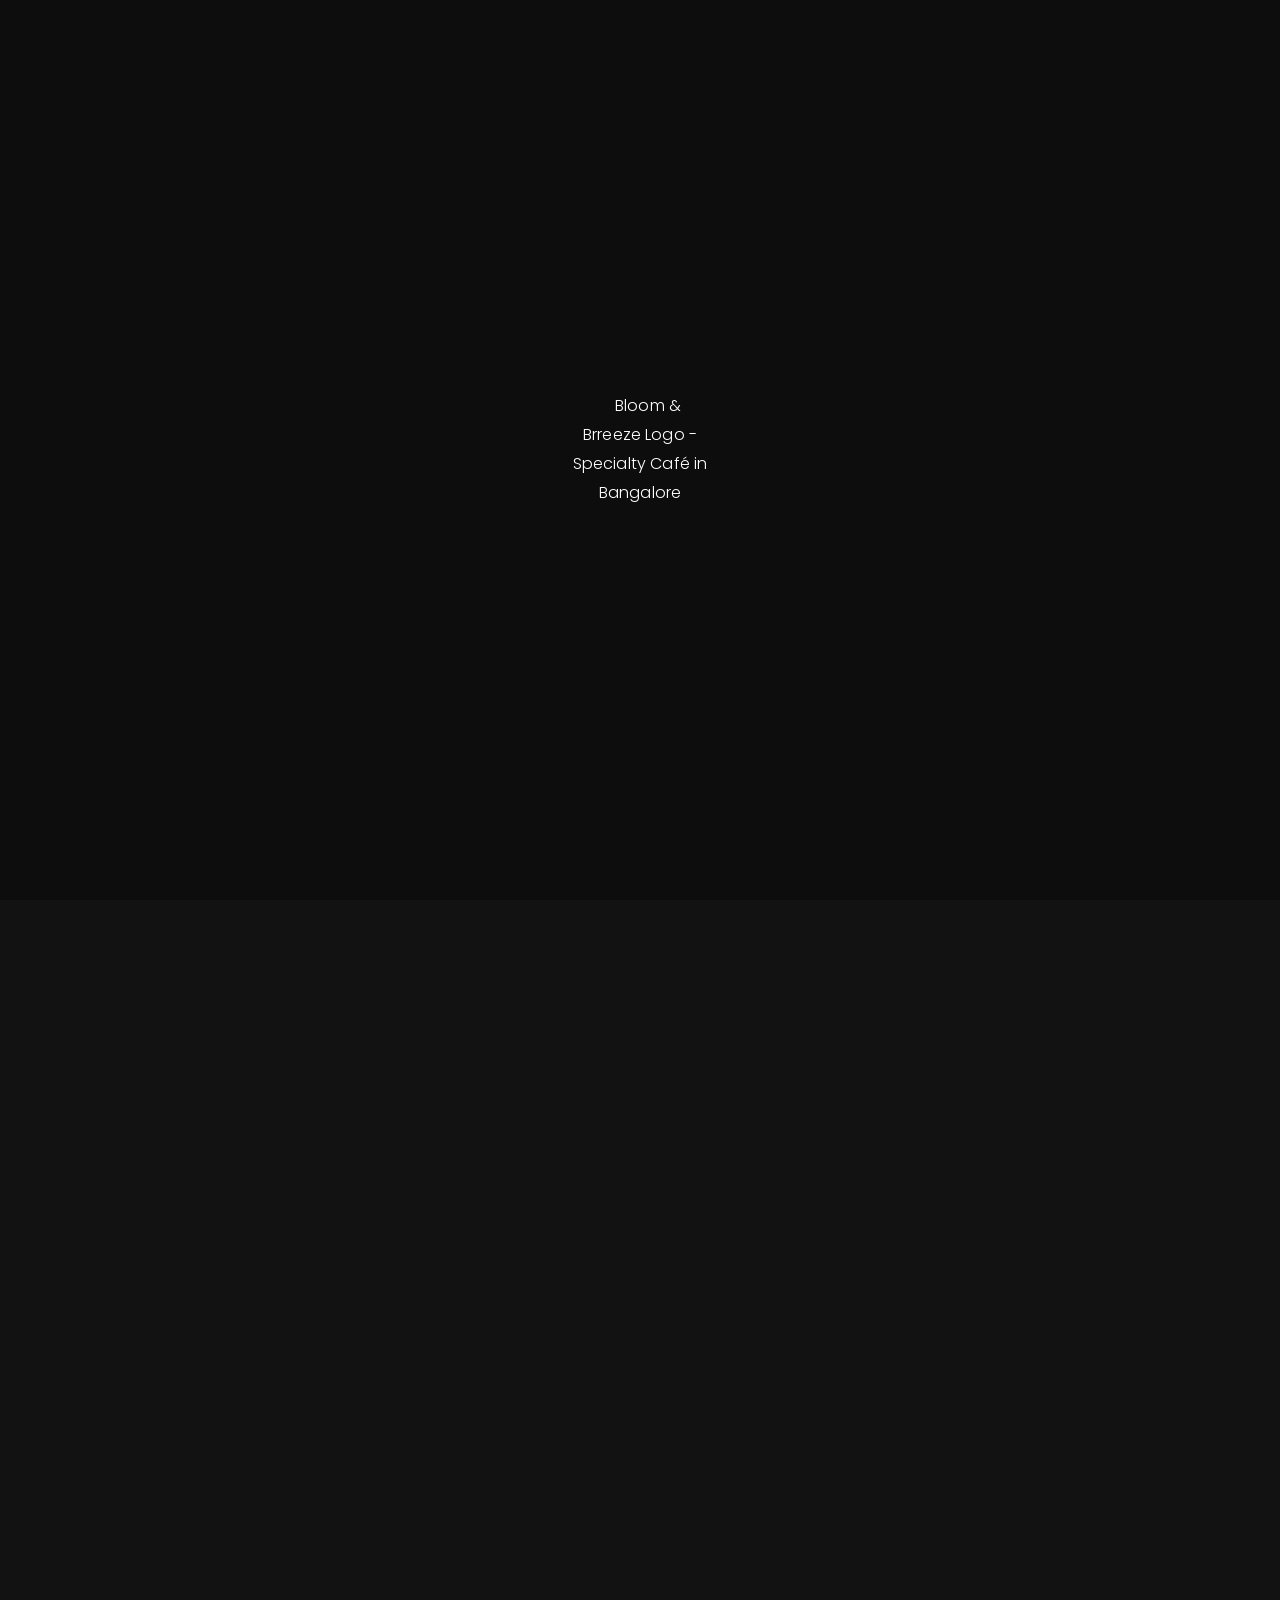
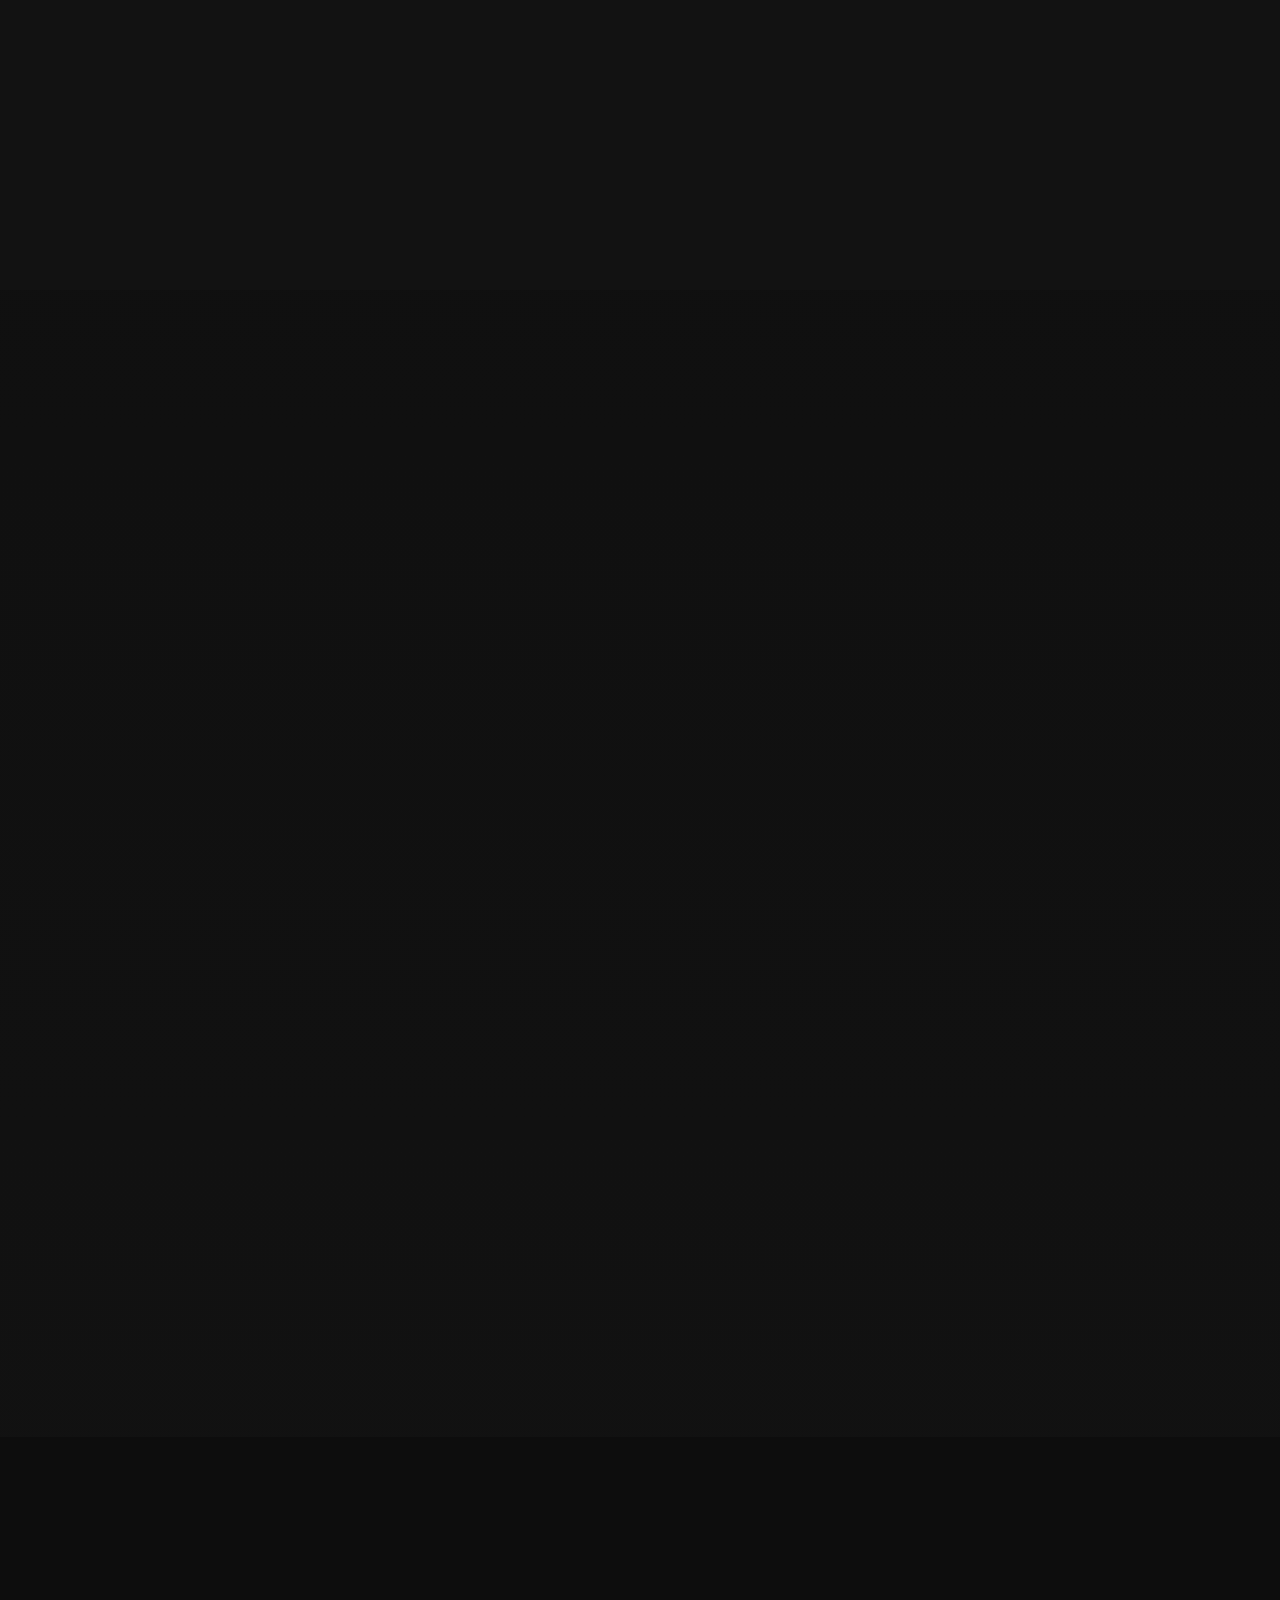
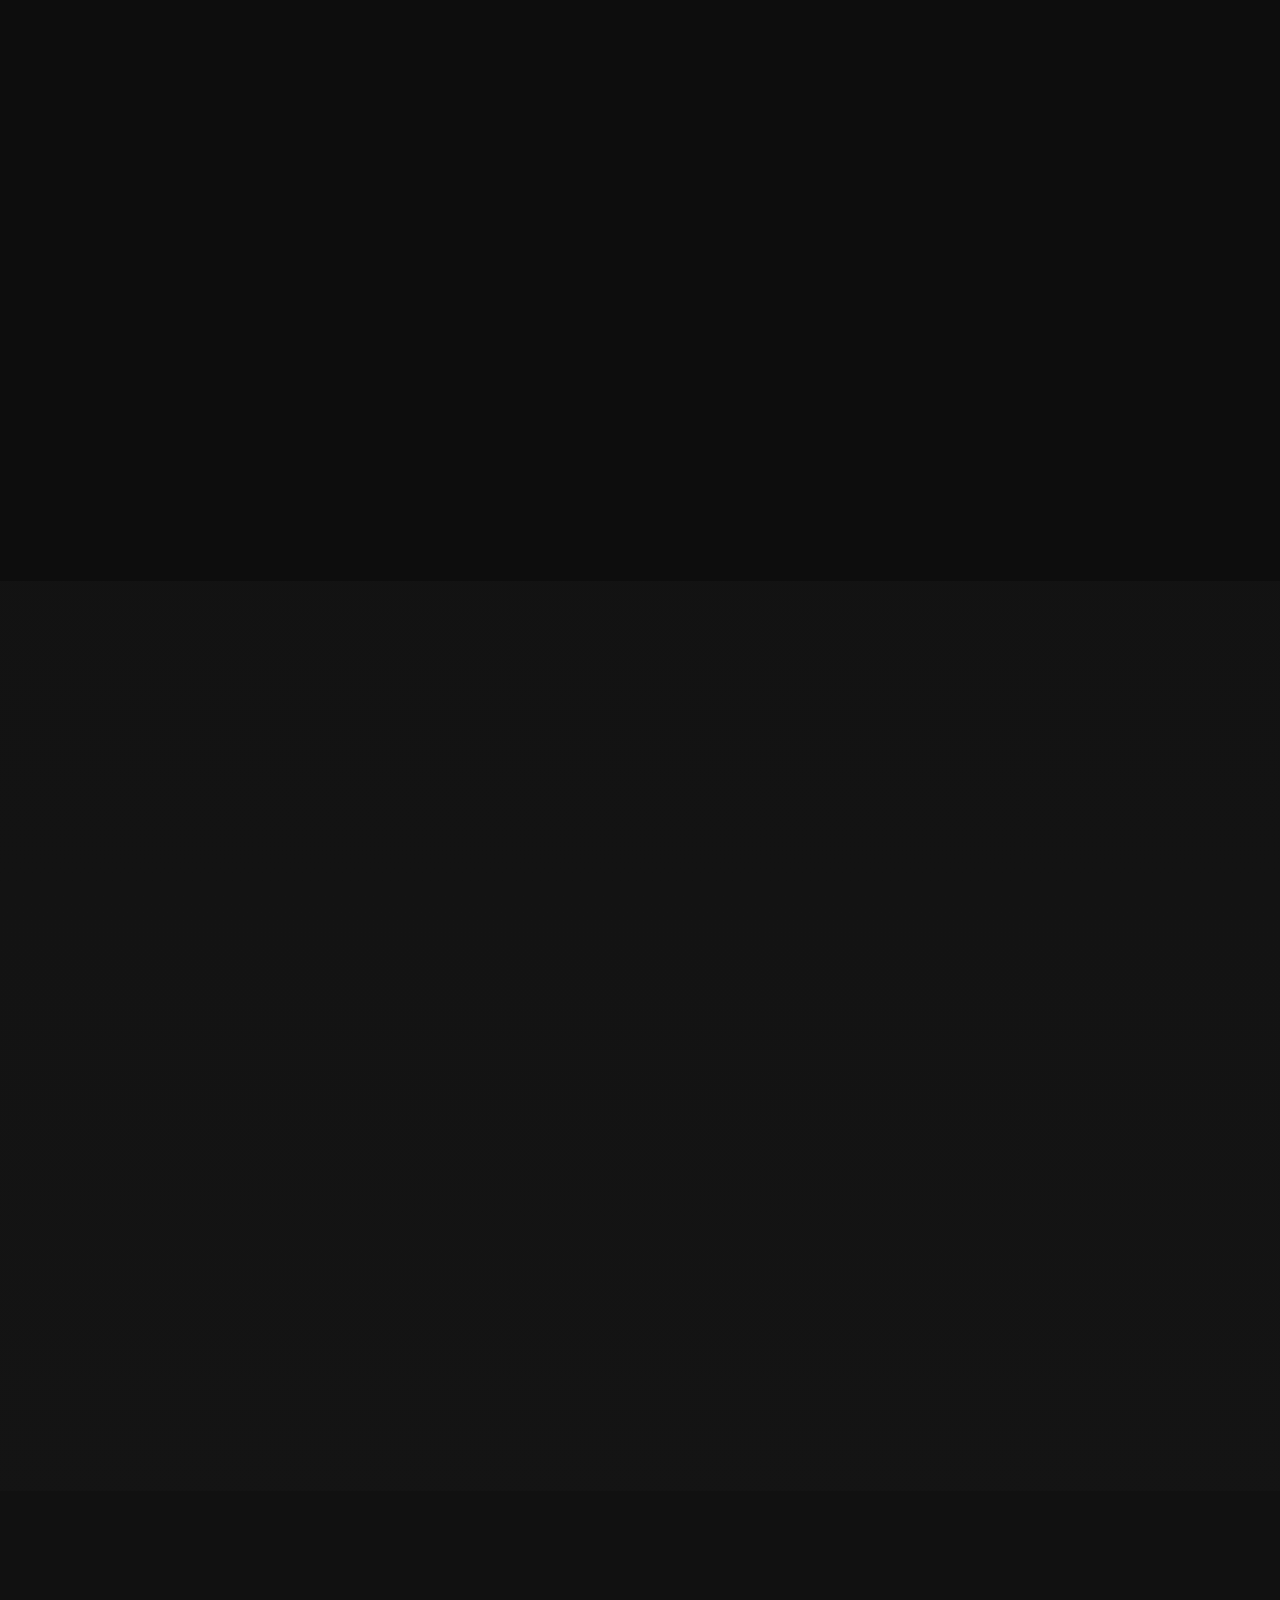
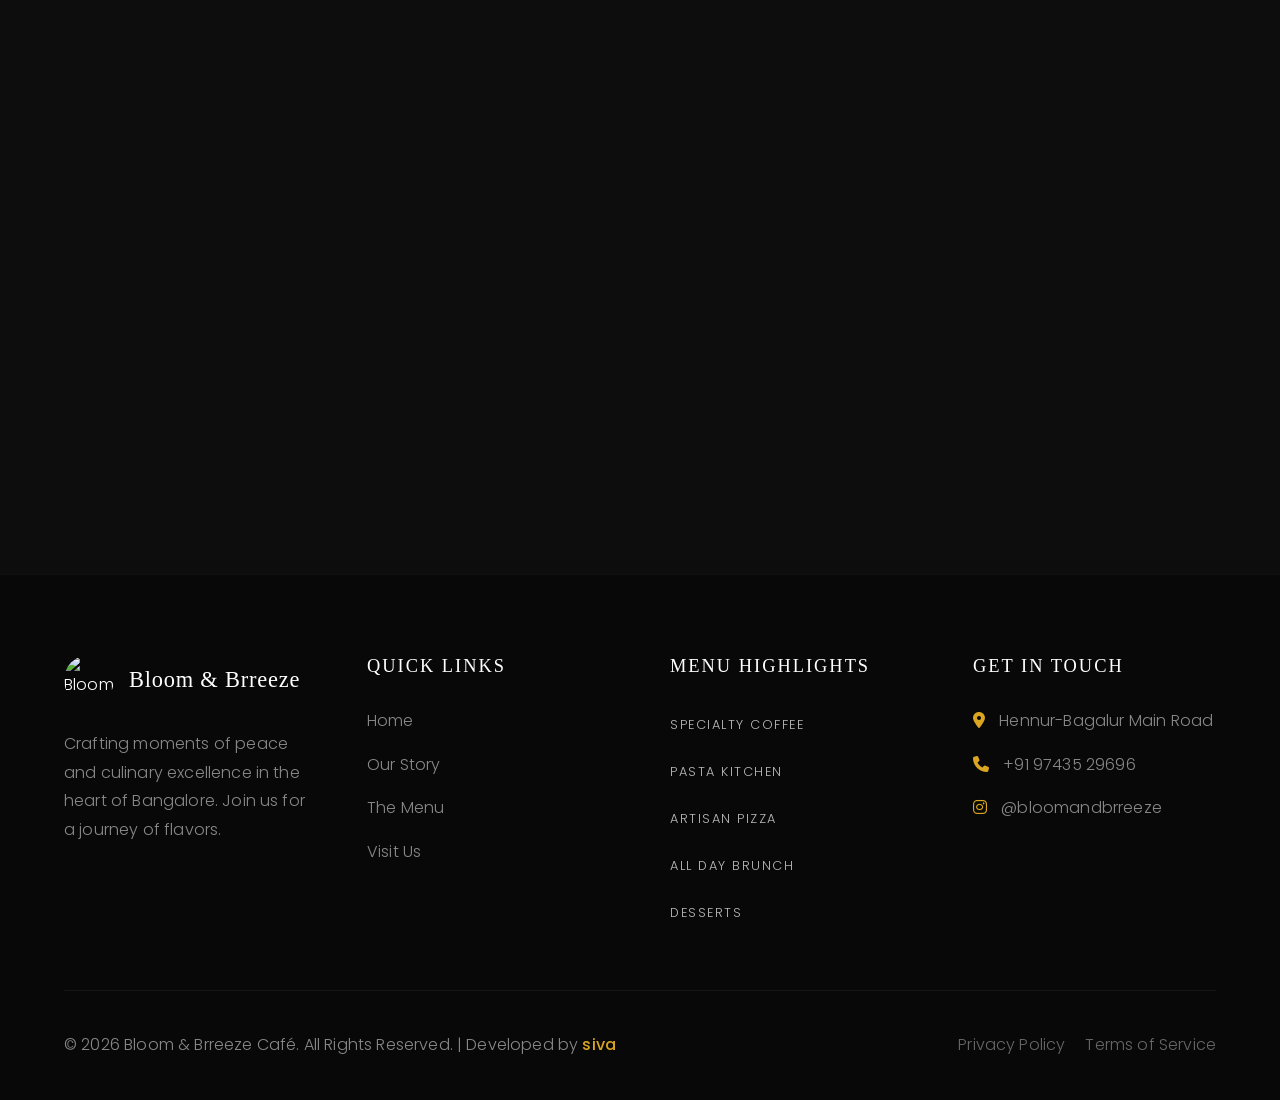
==== index.html @ 11390026 "update website layout and content" ====
<!DOCTYPE html>
<html lang="en">

<head>
    <meta charset="UTF-8">
    <meta name="viewport" content="width=device-width, initial-scale=1.0">
    <title>Bloom & Brreeze Cafe | Best Cafe in Bangalore | Brunch, Coffee & Dining</title>
    <meta name="description"
        content="Bloom & Brreeze Cafe in Bangalore offers premium brunch, coffee, desserts, and a cozy dining experience. One of the best cafes in Bangalore.">
    <meta name="keywords"
        content="Bloom & Brreeze Cafe, Cafe in Bangalore, Best cafe in Bangalore, Brunch cafe Bangalore, Coffee shop Bangalore, Breakfast cafe Bangalore">

    <!-- Open Graph / Facebook -->
    <meta property="og:type" content="website">
    <meta property="og:url" content="https://bloomandbrreeze.com/">
    <meta property="og:title" content="Bloom & Brreeze Cafe | Best Cafe in Bangalore">
    <meta property="og:description"
        content="Bloom & Brreeze Cafe in Bangalore offers premium brunch, coffee, desserts, and a cozy dining experience.">
    <meta property="og:image" content="images/logo.jpg">

    <!-- Twitter -->
    <meta property="twitter:card" content="summary_large_image">
    <meta property="twitter:title" content="Bloom & Brreeze Cafe | Best Cafe in Bangalore">
    <meta property="twitter:description"
        content="Bloom & Brreeze Cafe in Bangalore offers premium brunch, coffee, desserts, and a cozy dining experience.">
    <meta property="twitter:image" content="images/logo.jpg">
    <link href="https://fonts.googleapis.com/css2?family=Poppins:wght@300;400;500;600&display=swap" rel="stylesheet">
    <link rel="stylesheet" href="https://cdnjs.cloudflare.com/ajax/libs/font-awesome/6.4.0/css/all.min.css">
    <link rel="stylesheet" href="style.css">
</head>

<body class="dark-theme">

    <div id="preloader">
        <div class="loader-content">
            <div class="loader-logo">
                <img src="images/logo.jpg" alt="Bloom & Brreeze Logo - Specialty Café in Bangalore" class="loader-img">
            </div>
        </div>
    </div>

    <nav id="navbar">
        <div class="nav-container">
            <a href="#" class="logo">
                <img src="images/logo.jpg" alt="Bloom and Brreeze Café Logo" class="nav-logo-img">
                <div class="logo-text-stack">
                    <span class="logo-main">Bloom & Brreeze</span>
                    <span class="logo-sub">Cafe</span>
                </div>
            </a>
            <div style="display: flex; align-items: center; gap: 30px; margin-left: auto;">
                <ul class="nav-links" style="margin-left: 0;">
                    <li><a href="index.html">Home</a></li>
                    <li><a href="about.html">About</a></li>
                    <li><a href="menu.html">Menu</a></li>
                    <li><a href="contact.html">Contact</a></li>
                </ul>
                <a href="https://wa.me/919743529696?text=Hello%20I%20would%20like%20to%20book%20a%20table" 
                   class="btn btn-primary nav-cta-btn" 
                   target="_blank" 
                   style="padding: 10px 22px; font-size: 0.75rem; border-radius: 50px; white-space: nowrap; transition: transform 0.3s; color: #000 !important;">
                   Book a Table
                </a>
            </div>
            <div class="mobile-menu-btn" style="margin-left: 20px;"><i class="fa-solid fa-bars"></i></div>
        </div>
    </nav>

    <div class="mobile-sidebar">
        <div class="sidebar-close-btn"><i class="fa-solid fa-times"></i></div>
        <ul class="sidebar-links">
            <li><a href="index.html">Home</a></li>
            <li><a href="about.html">About</a></li>
            <li><a href="menu.html">Menu</a></li>
            <li><a href="contact.html">Contact</a></li>
        </ul>
        <div class="sidebar-footer" style="margin-top: auto; padding: 40px 20px; width: 100%; text-align: center;">
            <a href="https://wa.me/919743529696?text=Hello%20I%20would%20like%20to%20book%20a%20table" 
               class="btn btn-primary" 
               target="_blank" 
               style="padding: 15px 30px; font-size: 0.9rem; border-radius: 50px; display: inline-block; width: 100%; max-width: 280px; color: #000 !important; margin-bottom: 30px;">
               Book a Table
            </a>
            <div class="sidebar-socials" style="display: flex; justify-content: center; gap: 25px; font-size: 1.5rem; margin-bottom: 25px;">
                <a href="https://www.instagram.com/bloomandbrreeze" target="_blank" style="color: #fff; opacity: 0.7;"><i class="fa-brands fa-instagram"></i></a>
                <a href="https://wa.me/919743529696" target="_blank" style="color: #fff; opacity: 0.7;"><i class="fa-brands fa-whatsapp"></i></a>
                <a href="tel:+919743529696" style="color: #fff; opacity: 0.7;"><i class="fa-solid fa-phone"></i></a>
            </div>
            <p style="font-size: 0.75rem; color: rgba(255,255,255,0.4); letter-spacing: 1px; text-transform: uppercase;">Developed by <a href="https://www.instagram.com/__siva_006/" target="_blank" style="color: var(--text-accent); text-decoration: none; font-weight: 600;">siva</a></p>
        </div>
    </div>

    <header id="hero" class="parallax-section">
        <div class="hero-overlay"></div>
        <div class="hero-bg-container">
            <img src="https://images.unsplash.com/photo-1509042239860-f550ce710b93?auto=format&fit=crop&q=80&w=1920"
                alt="Bloom & Brreeze Café Atmosphere - Best Coffee Shop in Hennur-Bagalur Main Road"
                class="hero-zoom-bg">
        </div>
        <div class="hero-content reveal reveal-up">
            <h1>Bloom & Brreeze Cafe</h1>
            <p>Bloom & Brreeze Cafe is one of the best cafes in Bangalore offering premium brunch, coffee, and desserts in a cozy ambience.</p>
            <div class="hero-btns">
                <a href="menu.html" class="btn btn-primary">View Menu</a>
                <a href="contact.html" class="btn btn-secondary">Visit Us</a>
            </div>
        </div>
        <a href="#about" class="scroll-indicator">
            <span class="scroll-text">SCROLL TO EXPLORE</span>
            <i class="fa-solid fa-chevron-down scroll-arrow"></i>
        </a>
    </header>

    <section id="genesis" class="section-padding bg-darker">
        <div class="container genesis-grid">
            <div class="genesis-visual-wrap reveal reveal-left">
                <div class="overlap-img-base">
                    <img src="images/HERO2.png" alt="Cozy Vibe at Bloom and Breeze Café Bangalore">
                </div>
                <div class="overlap-img-top">
                    <img src="images/insta.jpg" alt="Freshly Prepared Food at Bloom Breeze">
                </div>
            </div>
            <div class="genesis-text-wrap reveal reveal-right">
                <span class="visit-tag">Cozy Vibes | Fresh Coffee</span>
                <h2 class="visit-title">A Café Made for <br> Every Mood.</h2>
                <p class="story-para">
                    Whether it’s a quick break or a slow catch-up, we’ve got you covered.
                    Indulge in culinary perfection at Bloom & Brreeze Café (often searched as Bloom and Breeze).
                </p>
                <a href="about.html" class="btn btn-primary" style="margin-top: 30px;">Read More</a>
            </div>
        </div>
    </section>

    <section id="menu" class="section-padding parallax-section">
        <div class="container">
            <h2 class="section-title reveal reveal-up">Menu</h2>
            <p class="section-subtitle reveal reveal-up reveal-delay-1">Wholesome, plant-forward, and crafted with pure
                ingredients.</p>

            <div class="menu-grid">
                <div class="menu-card reveal reveal-up">
                    <div class="card-overlay"></div>
                    <div class="card-inner">
                        <img src="images/cheescake.jpg" alt="Signature Blueberry Cheesecake at Bloom & Brreeze"
                            loading="lazy">
                        <div class="menu-card-details">
                            <h3>Blueberry Cheesecake</h3>
                            <p>Creamy, dreamy, and bursting with fresh blueberry flavor. A slice of pure cheesecake
                                bliss.</p>
                        </div>
                    </div>
                </div>

                <div class="menu-card reveal reveal-up reveal-delay-1">
                    <div class="card-overlay"></div>
                    <div class="card-inner">
                        <img src="images/Caramel frappé.png" alt="Chilled Caramel Frappé at Bloom & Brreeze Café">
                        <div class="menu-card-details">
                            <h3>Caramel Frappé</h3>
                            <p>Rich caramel swirls blended with smooth vanilla ice cream and a subtle hint of fresh sea
                                salt.</p>
                        </div>
                    </div>
                </div>

                <div class="menu-card reveal reveal-up reveal-delay-2">
                    <div class="card-overlay"></div>
                    <div class="card-inner">
                        <img src="images/pancake.png" alt="Fluffy Signature Pancakes at Bloom Breeze" loading="lazy">
                        <div class="menu-card-details">
                            <h3>Signature Pancakes</h3>
                            <p>Fluffy pancakes made with fresh ingredients and served with maple syrup and fresh forest
                                berries.</p>
                        </div>
                    </div>
                </div>
            </div>

            <div class="view-all-container reveal reveal-up reveal-delay-3">
                <a href="menu.html" class="view-all-btn">
                    View All Menu <i class="fa-solid fa-arrow-right"></i>
                </a>
            </div>

        </div>
    </section>

    <section id="reviews" class="section-padding bg-darkest">
        <div class="container">
            <h2 class="section-title reveal reveal-up">What Our Customers Say</h2>
            <div class="reviews-widget-container reveal reveal-up reveal-delay-1">
                <!-- Custom Google Reviews Marquee -->
                <div class="reviews-marquee">
                    <!-- First Track -->
                    <div class="reviews-track">
                        <!-- Review 1 -->
                        <div class="review-card">
                            <div class="review-header">
                                <div class="reviewer-info">
                                    <div class="reviewer-avatar">R</div>
                                    <div class="reviewer-details">
                                        <h4>Rahul Sharma</h4>
                                        <span>Local Guide</span>
                                    </div>
                                </div>
                                <div class="google-icon"><i class="fa-brands fa-google"></i></div>
                            </div>
                            <div class="review-stars">
                                <i class="fa-solid fa-star"></i><i class="fa-solid fa-star"></i><i class="fa-solid fa-star"></i><i class="fa-solid fa-star"></i><i class="fa-solid fa-star"></i>
                            </div>
                            <p class="review-text">"Absolutely love the ambiance here! The Blueberry Cheesecake is a must-try. Such a peaceful spot to hang out or work on Hennur Road."</p>
                            <span class="review-date">2 weeks ago</span>
                        </div>
                        <!-- Review 2 -->
                        <div class="review-card">
                            <div class="review-header">
                                <div class="reviewer-info">
                                    <div class="reviewer-avatar">P</div>
                                    <div class="reviewer-details">
                                        <h4>Priya Reddy</h4>
                                        <span>Local Guide</span>
                                    </div>
                                </div>
                                <div class="google-icon"><i class="fa-brands fa-google"></i></div>
                            </div>
                            <div class="review-stars">
                                <i class="fa-solid fa-star"></i><i class="fa-solid fa-star"></i><i class="fa-solid fa-star"></i><i class="fa-solid fa-star"></i><i class="fa-solid fa-star"></i>
                            </div>
                            <p class="review-text">"Bloom & Brreeze lives up to its name. Best specialty coffee in the area. The aesthetic is so calming, perfect for a slow weekend brunch!"</p>
                            <span class="review-date">a month ago</span>
                        </div>
                        <!-- Review 3 -->
                        <div class="review-card">
                            <div class="review-header">
                                <div class="reviewer-info">
                                    <div class="reviewer-avatar">A</div>
                                    <div class="reviewer-details">
                                        <h4>Arjun Menon</h4>
                                        <span>Local Guide</span>
                                    </div>
                                </div>
                                <div class="google-icon"><i class="fa-brands fa-google"></i></div>
                            </div>
                            <div class="review-stars">
                                <i class="fa-solid fa-star"></i><i class="fa-solid fa-star"></i><i class="fa-solid fa-star"></i><i class="fa-solid fa-star"></i><i class="fa-solid fa-star"></i>
                            </div>
                            <p class="review-text">"Loved the signature pancakes! Very premium boutique cafe feel. Highly recommend taking your friends here. Great service too."</p>
                            <span class="review-date">3 weeks ago</span>
                        </div>
                        <!-- Review 4 -->
                        <div class="review-card">
                            <div class="review-header">
                                <div class="reviewer-info">
                                    <div class="reviewer-avatar">S</div>
                                    <div class="reviewer-details">
                                        <h4>Sneha K</h4>
                                        <span>Local Guide</span>
                                    </div>
                                </div>
                                <div class="google-icon"><i class="fa-brands fa-google"></i></div>
                            </div>
                            <div class="review-stars">
                                <i class="fa-solid fa-star"></i><i class="fa-solid fa-star"></i><i class="fa-solid fa-star"></i><i class="fa-solid fa-star"></i><i class="fa-solid fa-star"></i>
                            </div>
                            <p class="review-text">"Beautiful interiors and the food matches the vibe. Ordered the pasta and caramel frappe. Everything was beautifully presented and delicious."</p>
                            <span class="review-date">1 month ago</span>
                        </div>
                    </div>
                    <!-- Second Track (Duplicate for infinite loop) -->
                    <div class="reviews-track">
                        <!-- Review 1 -->
                        <div class="review-card">
                            <div class="review-header">
                                <div class="reviewer-info">
                                    <div class="reviewer-avatar">R</div>
                                    <div class="reviewer-details">
                                        <h4>Rahul Sharma</h4>
                                        <span>Local Guide</span>
                                    </div>
                                </div>
                                <div class="google-icon"><i class="fa-brands fa-google"></i></div>
                            </div>
                            <div class="review-stars">
                                <i class="fa-solid fa-star"></i><i class="fa-solid fa-star"></i><i class="fa-solid fa-star"></i><i class="fa-solid fa-star"></i><i class="fa-solid fa-star"></i>
                            </div>
                            <p class="review-text">"Absolutely love the ambiance here! The Blueberry Cheesecake is a must-try. Such a peaceful spot to hang out or work on Hennur Road."</p>
                            <span class="review-date">2 weeks ago</span>
                        </div>
                        <!-- Review 2 -->
                        <div class="review-card">
                            <div class="review-header">
                                <div class="reviewer-info">
                                    <div class="reviewer-avatar">P</div>
                                    <div class="reviewer-details">
                                        <h4>Priya Reddy</h4>
                                        <span>Local Guide</span>
                                    </div>
                                </div>
                                <div class="google-icon"><i class="fa-brands fa-google"></i></div>
                            </div>
                            <div class="review-stars">
                                <i class="fa-solid fa-star"></i><i class="fa-solid fa-star"></i><i class="fa-solid fa-star"></i><i class="fa-solid fa-star"></i><i class="fa-solid fa-star"></i>
                            </div>
                            <p class="review-text">"Bloom & Brreeze lives up to its name. Best specialty coffee in the area. The aesthetic is so calming, perfect for a slow weekend brunch!"</p>
                            <span class="review-date">a month ago</span>
                        </div>
                        <!-- Review 3 -->
                        <div class="review-card">
                            <div class="review-header">
                                <div class="reviewer-info">
                                    <div class="reviewer-avatar">A</div>
                                    <div class="reviewer-details">
                                        <h4>Arjun Menon</h4>
                                        <span>Local Guide</span>
                                    </div>
                                </div>
                                <div class="google-icon"><i class="fa-brands fa-google"></i></div>
                            </div>
                            <div class="review-stars">
                                <i class="fa-solid fa-star"></i><i class="fa-solid fa-star"></i><i class="fa-solid fa-star"></i><i class="fa-solid fa-star"></i><i class="fa-solid fa-star"></i>
                            </div>
                            <p class="review-text">"Loved the signature pancakes! Very premium boutique cafe feel. Highly recommend taking your friends here. Great service too."</p>
                            <span class="review-date">3 weeks ago</span>
                        </div>
                        <!-- Review 4 -->
                        <div class="review-card">
                            <div class="review-header">
                                <div class="reviewer-info">
                                    <div class="reviewer-avatar">S</div>
                                    <div class="reviewer-details">
                                        <h4>Sneha K</h4>
                                        <span>Local Guide</span>
                                    </div>
                                </div>
                                <div class="google-icon"><i class="fa-brands fa-google"></i></div>
                            </div>
                            <div class="review-stars">
                                <i class="fa-solid fa-star"></i><i class="fa-solid fa-star"></i><i class="fa-solid fa-star"></i><i class="fa-solid fa-star"></i><i class="fa-solid fa-star"></i>
                            </div>
                            <p class="review-text">"Beautiful interiors and the food matches the vibe. Ordered the pasta and caramel frappe. Everything was beautifully presented and delicious."</p>
                            <span class="review-date">1 month ago</span>
                        </div>
                    </div>
                </div>
            </div>
        </div>
    </section>

    <section id="about" class="section-padding parallax-section">
        <div class="container about-grid">
            <div class="about-text-column reveal reveal-left">
                <h2 class="section-title">Our Story</h2>
                <div class="story-content">
                    <p>Bloom & Breeze began with a simple idea — to create a space where people can slow down and feel
                        at ease. Our community often calls us Bloom Breeze or Bloom & Brreeze, and we love every version
                        of it.</p>
                    <p>Founded by six passionate women, our café is built on warmth, connection, and the joy of sharing
                        moments over coffee.</p>
                    <p>What started a`s a dream on February 14, 2026, is now a place where every cup carries care, and
                        every visit feels like home.</p>
                    <div class="story-highlight">
                        <span class="type-text">Founded by Women, Built with Heart.</span>
                    </div>
                </div>
            </div>
            <div class="about-image-column reveal reveal-right">
                <div class="story-image-wrap">
                    <img src="images/ourstory.png" alt="Bloom & Breeze Cafe Interior with Warm Lighting"
                        class="slideshow-img" loading="lazy">
                    <img src="images/ourstory2.jpg" alt="Comfortable Seating at Bloom and Brreeze Bangalore"
                        class="slideshow-img" loading="lazy">
                </div>
            </div>
        </div>
    </section>

    <section id="journey" class="journey-section section-padding">
        <div class="container">
            <div class="journey-header reveal reveal-up">
                <span
                    style="font-size: 0.7rem; letter-spacing: 4px; text-transform: uppercase; color: var(--text-muted); display: block; margin-bottom: 15px;">Follow
                    Our Journey</span>
                <a href="https://instagram.com/bloomandbrreeze" class="journey-handle"
                    target="_blank">@bloomandbrreeze</a>
            </div>

            <div class="journey-grid">
                <!-- Row 1 -->
                <div class="journey-card reveal reveal-left">
                    <img src="images/insta.jpg" alt="Artistic Cafe Decor at Bloom Breeze" loading="lazy">
                </div>
                <div class="journey-card reveal reveal-left reveal-delay-1">
                    <video src="videos/hotelview.mp4" autoplay muted loop playsinline preload="metadata"
                        poster="images/visitus.jpg"></video>
                </div>
                <!-- Row 2 -->
                <div class="journey-card reveal reveal-right reveal-delay-1">
                    <video src="videos/cofeecup.mp4" autoplay muted loop playsinline preload="metadata"
                        poster="images/cold beverages.jpg"></video>
                </div>
                <div class="journey-card reveal reveal-right">
                    <img src="images/ourstory2.jpg" alt="Interior Vibe" loading="lazy">
                </div>
            </div>
        </div>
    </section>


    <section id="visit" class="section-padding visit-minimal-section">
        <div class="container visit-minimal-grid">
            <!-- Left: Minimal Content -->
            <div class="visit-content reveal reveal-left">
                <span class="visit-tag">Visit Us Today</span>
                <h2 class="visit-title">Find Your Peaceful Corner.</h2>

                <div class="visit-details">
                    <span class="detail-label">Location</span>
                    <p class="detail-text">Opposite Capital Market, Hennur–Bagalur Main Road</p>
                </div>

                <div class="visit-actions">
                    <a href="https://maps.app.goo.gl/ExFvPbKGzKjft3BR8?g_st=ic" class="btn-dark-minimal"
                        target="_blank" style="border-radius: 50px; padding: 14px 40px;">
                        Open on Maps
                    </a>
                    <a href="https://link.zomato.com/xqzv/rshare?id=1299797513056318e" class="btn-dark-outline"
                        target="_blank" style="border-radius: 50px; padding: 14px 40px;">
                        Order on Zomato
                    </a>
                </div>
            </div>

            <!-- Right: Feature Image Overlay -->
            <div class="visit-feature-image reveal reveal-right">
                <div class="feature-img-wrap">
                    <img src="images/gr8.jpg" alt="Relaxing Atmosphere at Bloom & Brreeze Café Bangalore">

                    <div class="img-overlay-label">Hennur-Bagalur Main Road</div>
                </div>
            </div>
        </div>
    </section>



    <footer>
        <div class="container">
            <div class="footer-grid">
                <div class="footer-brand">
                    <a href="index.html" class="footer-logo">
                        <img src="images/logo.jpg" alt="Bloom & Brreeze Official Logo" class="footer-logo-img">
                        <span class="logo-main">Bloom & Brreeze</span>
                    </a>
                    <p class="footer-about">Crafting moments of peace and culinary excellence in the heart of Bangalore.
                        Join us for a journey of flavors.</p>
                </div>
                <div>
                    <h4 class="footer-heading">Quick Links</h4>
                    <ul class="footer-links">
                        <li><a href="index.html">Home</a></li>
                        <li><a href="about.html">Our Story</a></li>
                        <li><a href="menu.html">The Menu</a></li>
                        <li><a href="contact.html">Visit Us</a></li>
                    </ul>
                </div>
                <div>
                    <h4 class="footer-heading">Menu Highlights</h4>
                    <div class="footer-tags">
                        <a href="menu.html" class="footer-tag">Specialty Coffee</a>
                        <a href="menu.html" class="footer-tag">Pasta Kitchen</a>
                        <a href="menu.html" class="footer-tag">Artisan Pizza</a>
                        <a href="menu.html" class="footer-tag">All Day Brunch</a>
                        <a href="menu.html" class="footer-tag">Desserts</a>
                    </div>
                </div>
                <div>
                    <h4 class="footer-heading">Get in Touch</h4>
                    <ul class="footer-links">
                        <li><i class="fa-solid fa-location-dot"
                                style="margin-right: 10px; color: var(--text-accent);"></i> Hennur-Bagalur Main Road
                        </li>
                        <li><i class="fa-solid fa-phone" style="margin-right: 10px; color: var(--text-accent);"></i> +91
                            97435 29696</li>
                        <li><i class="fa-brands fa-instagram"
                                style="margin-right: 10px; color: var(--text-accent);"></i> @bloomandbrreeze</li>
                    </ul>
                </div>
            </div>
            <div class="footer-bottom">
                <p>&copy; 2026 Bloom & Brreeze Café. All Rights Reserved. | Developed by <a href="https://www.instagram.com/__siva_006/" target="_blank" style="color: var(--text-accent); text-decoration: none; font-weight: 500;">siva</a></p>
                <div style="display: flex; gap: 20px;">
                    <a href="#" style="color: #666; text-decoration: none;">Privacy Policy</a>
                    <a href="#" style="color: #666; text-decoration: none;">Terms of Service</a>
                </div>
            </div>
        </div>
    </footer>

    <!-- WhatsApp Floating Button -->
    <a href="https://wa.me/919743529696" style="text-decoration: none" class="fab-whatsapp" target="_blank"
        rel="noopener noreferrer">
        <i class="fa-brands fa-whatsapp"></i>
    </a>
    <!-- Lenis: premium inertia smooth scroll (Stripe / Linear / Vercel use this) -->
    <script src="https://cdn.jsdelivr.net/npm/@studio-freight/lenis@1.0.42/bundled/lenis.min.js"></script>
    <!-- LocalBusiness Schema Markup -->
    <script type="application/ld+json">
    {
      "@context": "https://schema.org",
      "@type": "CafeOrCoffeeShop",
      "name": "Bloom & Brreeze Café",
      "alternateName": ["Bloom and Breeze", "Bloom Breeze", "Bloom & Breeze"],
      "image": "https://bloomandbrreeze.com/images/logo.jpg",
      "@id": "https://bloomandbrreeze.com/",
      "url": "https://bloomandbrreeze.com/",
      "telephone": "+91 97435 29696",
      "address": {
        "@type": "PostalAddress",
        "streetAddress": "Opposite Capital Market, Hennur–Bagalur Main Road",
        "addressLocality": "Bangalore",
        "addressRegion": "KA",
        "postalCode": "560077",
        "addressCountry": "IN"
      },
      "geo": {
        "@type": "GeoCoordinates",
        "latitude": 13.0645,
        "longitude": 77.6534
      },
      "openingHoursSpecification": [
        {
          "@type": "OpeningHoursSpecification",
          "dayOfWeek": ["Monday", "Tuesday", "Wednesday", "Thursday", "Friday", "Saturday", "Sunday"],
          "opens": "09:00",
          "closes": "23:00"
        }
      ],
      "sameAs": [
        "https://instagram.com/bloomandbrreeze"
      ],
      "priceRange": "₹200 - ₹800"
    }
    </script>
    <script src="script.js"></script>
</body>

</html>
---- style.css ----
@font-face {
    font-family: 'NCL Gasdrifo';
    src: url('NCLGASDRIFO-DEMO.OTF') format('opentype');
    font-weight: normal;
    font-style: normal;
    font-display: swap;
}

/* ROOT AND THEME VARIABLES (Dark Theme) */
:root {
    --primary-color: #FAF8F5;
    --bg-darkest: #0d0d0d;
    --bg-darker: #121212;
    --bg-card: #181818;
    --text-main: #FFFFFF;
    --text-muted: #BBBBBB;
    --text-accent: #DAA520;
    --font-heading: 'NCL Gasdrifo', serif;
    --font-body: 'Poppins', sans-serif;
    --transition: all 0.4s cubic-bezier(0.4, 0, 0.2, 1);
    --transition-slow: all 0.7s cubic-bezier(0.5, 0, 0, 1);
    --radius-sm: 12px;
    --radius-md: 20px;
    --radius-lg: 35px;
    --shadow-soft: 0 10px 30px rgba(0, 0, 0, 0.3);
    --shadow-deep: 0 20px 50px rgba(0, 0, 0, 0.5);
}

* {
    margin: 0;
    padding: 0;
    box-sizing: border-box;
    -webkit-font-smoothing: antialiased;
    -moz-osx-font-smoothing: grayscale;
}

html, body {
    max-width: 100%;
    overflow-x: hidden;
    scroll-behavior: smooth;
}

body {
    font-family: var(--font-body);
    background: linear-gradient(180deg, var(--bg-darkest) 0%, var(--bg-card) 100%);
    color: var(--text-main);
    line-height: 1.8;
    letter-spacing: 0.01rem;
    position: relative;
    font-weight: 300;
}

h1, h2, h3, h4, h5, h6 {
    font-family: var(--font-heading);
    font-weight: 400;
    letter-spacing: 0.05rem;
    line-height: 1.2;
}

/* Subtle Grain Texture Overlay */
body::before {
    content: "";
    position: fixed;
    top: 0;
    left: 0;
    width: 100%;
    height: 100%;
    background: url("data:image/svg+xml,%3Csvg viewBox='0 0 400 400' xmlns='http://www.w3.org/2000/svg'%3E%3Cfilter id='noiseFilter'%3E%3CfeTurbulence type='fractalNoise' baseFrequency='0.65' numOctaves='3' stitchTiles='stitch'/%3E%3C/filter%3E%3Crect width='100%25' height='100%25' filter='url(%23noiseFilter)'/%3E%3C/svg%3E");
    opacity: 0.04;
    pointer-events: none;
    z-index: 9999;
    /* Promote to own layer — no repaints on scroll */
    will-change: transform;
    transform: translateZ(0);
}

/* ── Global Performance Foundation ──────────────────────────
   GPU compositing + layout containment + iOS momentum scroll
   ─────────────────────────────────────────────────────────── */

/* Smooth momentum scrolling on iOS Safari */
html {
    -webkit-overflow-scrolling: touch;
    /* Native smooth scroll (overrides JS where not needed) */
    scroll-behavior: smooth;
}

/* Safe containment: style only
   contain:paint clips overflow (breaks overlap images), contain:layout breaks offsetTop.
   contain:style is the only safe option here. */
section,
.section-padding {
    contain: style;
}

/* Promote nav to its own GPU layer — stays silky on scroll  */
nav {
    will-change: transform, background-color, width, top, border-radius;
    transform: translateZ(0);
    backface-visibility: hidden;
}

/* Hero background: GPU layer for parallax without jank      */
.hero-zoom-bg,
.hero-bg-container {
    will-change: transform;
    transform: translateZ(0);
    backface-visibility: hidden;
}

/* Gallery horizontal slider: composited layer               */
.horizontal-slider,
#horizontal-slider {
    will-change: transform;
    transform: translateZ(0);
}

/* Preloader: GPU composited                                 */
#preloader {
    will-change: opacity;
    transform: translateZ(0);
}

/* Reveal animations: prep the GPU layer before animating    */
.reveal {
    will-change: opacity, transform;
    transform: translateZ(0);
    backface-visibility: hidden;
}

/* Cards: promote on hover only (not all at once)            */
.menu-card,
.category-card,
.value-card,
.journey-card,
.gallery-h-item,
.event-card {
    will-change: transform;
    transform: translateZ(0);
}

/* Menu item glass cards hover — GPU accelerated             */
.menu-item {
    will-change: transform, background-color, box-shadow;
}

/* FAB WhatsApp: its own tiny layer                          */
.fab-whatsapp {
    will-change: transform;
    transform: translateZ(0);
}

/* Images: crisp rendering + lazy load optimisation          */
img {
    -webkit-backface-visibility: hidden;
    backface-visibility: hidden;
}

/* Slideshow images in About hero                           */
.slideshow-img,
.hero-zoom-bg {
    will-change: transform, opacity;
    transform-style: flat;
}

/* Disable will-change after animations complete (memory)    */
.reveal.active {
    will-change: auto;
}

/* Mobile: drop expensive effects that cause repaints        */
@media (max-width: 768px) {
    /* Disable grain texture on mobile — heavy repaint cost  */
    body::before { display: none; }
    /* Disable parallax attachment (causes scroll jank)       */
    #about,
    .journey-section { background-attachment: scroll !important; }
    /* Disable blurs on mobile — GPU intensive               */
    nav { backdrop-filter: none; -webkit-backdrop-filter: none; }
}

.bg-darker {
    background-color: var(--bg-darker);
}

.bg-darkest {
    background-color: var(--bg-darkest);
}

.text-light {
    color: #fff;
    font-family: var(--font-heading);
    font-size: clamp(2rem, 8vw, 3.5rem);
    margin-bottom: 2rem;
}

.accent-text {
    color: var(--text-accent);
    font-size: 0.9rem;
    letter-spacing: 2px;
    text-transform: uppercase;
    margin-bottom: 10px;
    font-weight: 500;
}

/* Aesthetic Preloader Logic (Fixed Mobile Centering) */
#preloader {
    position: fixed;
    top: 0;
    left: 0;
    width: 100vw;
    height: 100vh;
    background: var(--bg-darkest);
    z-index: 9999;
    display: flex;
    justify-content: center;
    align-items: center;
    transition: opacity 1s ease-out, visibility 1s ease-out;
}

.loader-content {
    text-align: center;
    position: relative;
    display: flex;
    justify-content: center;
    align-items: center;
}

.loader-logo {
    display: flex;
    flex-direction: column;
    align-items: center;
    gap: 10px;
    position: relative;
    z-index: 2;
}

.loader-img {
    width: 140px;
    border-radius: 50%;
    animation: seedPulse 2.5s infinite ease-in-out;
}



@keyframes seedPulse {
    0%, 100% { transform: scale(1); }
    50% { transform: scale(1.05); }
}

.section-title {
    font-size: clamp(2.8rem, 8vw, 4.8rem);
    margin-bottom: 1rem;
    color: var(--text-main);
    text-align: left;
    letter-spacing: 0.08rem;
}

.section-subtitle {
    font-size: clamp(1rem, 2vw, 1.15rem);
    color: var(--text-muted);
    max-width: 650px;
    margin: 0 0 5rem 0;
    text-align: left;
    line-height: 1.8;
    font-weight: 300;
}

/* --- Fixed Navbar with Logo Text Stack --- */
nav {
    position: fixed;
    top: 25px;
    left: 50%;
    transform: translateX(-50%);
    width: 95%;
    max-width: 1600px;
    padding: 16px 40px;
    z-index: 1000;
    transition: all 0.5s cubic-bezier(0.4, 0, 0.2, 1);
    background: rgba(18, 18, 18, 0.2);
    backdrop-filter: blur(15px);
    -webkit-backdrop-filter: blur(15px);
    border: 1px solid rgba(255, 255, 255, 0.08);
    border-radius: 50px;
    box-shadow: 0 4px 30px rgba(0, 0, 0, 0.1);
    will-change: transform, top, background;
}

nav.scrolled {
    top: 0;
    width: 100%;
    max-width: 100%;
    border-radius: 0;
    padding: 12px 0;
    background: rgba(18, 18, 18, 0.95);
    border-bottom: 1px solid rgba(255, 255, 255, 0.1);
    box-shadow: 0 10px 30px rgba(0, 0, 0, 0.4);
}

nav.scrolled .nav-container {
    width: 95%;
    max-width: 1600px;
    margin: 0 auto;
}

.nav-container {
    width: 100%;
    display: flex;
    justify-content: space-between;
    align-items: center;
}

.logo {
    display: flex;
    align-items: center;
    gap: 15px;
    text-decoration: none;
}

.nav-logo-img {
    height: 60px;
    transition: var(--transition);
    border-radius: 50%;
}

nav.scrolled .nav-logo-img {
    height: 50px;
}

.logo-text-stack {
    display: flex;
    align-items: baseline;
    gap: 8px;
}

.logo-main {
    font-family: var(--font-heading);
    font-size: 1.6rem;
    color: var(--text-main);
    font-weight: 400;
    line-height: 1;
    letter-spacing: 0.05rem;
}

.logo-sub {
    font-family: var(--font-body);
    font-size: 0.85rem;
    color: var(--text-muted);
    font-weight: 300;
    text-transform: uppercase;
    letter-spacing: 2px;
}

.nav-links {
    display: flex;
    gap: 40px;
    list-style: none;
}

.nav-links a {
    text-decoration: none;
    color: #fff;
    font-size: 0.9rem;
    font-weight: 400;
    text-transform: uppercase;
    letter-spacing: 2px;
    transition: var(--transition);
    opacity: 0.7;
    position: relative;
    padding: 5px 0;
}

.nav-links a:hover { opacity: 1; }

.nav-links a::after {
    content: '';
    position: absolute;
    bottom: 0;
    left: 50%;
    width: 0;
    height: 1.5px;
    background: var(--text-accent);
    transition: var(--transition);
    transform: translateX(-50%);
}

.nav-links a:hover::after { width: 100%; }

.mobile-menu-btn {
    display: none;
    color: #fff;
    font-size: 1.5rem;
    cursor: pointer;
}

/* Mobile Sidebar */
.mobile-sidebar {
    position: fixed;
    top: 0;
    right: 0;
    width: 100%;
    height: 100vh;
    background: var(--bg-darkest);
    z-index: 1001;
    display: flex;
    flex-direction: column;
    justify-content: flex-start;
    align-items: center;
    padding-top: 100px; /* Space for close button */
    transform: translateX(100%);
    transition: transform 0.5s ease-out;
}

.mobile-sidebar.active { transform: translateX(0); }

.sidebar-close-btn {
    position: absolute;
    top: 30px;
    right: 30px;
    font-size: 2rem;
    color: #fff;
    cursor: pointer;
}

.sidebar-links {
    list-style: none;
    text-align: center;
}

.sidebar-links a {
    text-decoration: none;
    color: #fff;
    font-size: 2rem;
    font-family: var(--font-heading);
    text-transform: uppercase;
    display: block;
    margin-bottom: 30px;
}

/* --- Hero Section --- */
#hero {
    height: 100vh;
    position: relative;
    display: flex;
    flex-direction: column;
    justify-content: center;
    align-items: center;
    text-align: center;
    color: #fff;
    overflow: hidden;
}

.hero-overlay {
    position: absolute;
    inset: 0;
    background: rgba(0, 0, 0, 0.5);
    z-index: 1;
}

.hero-bg-container {
    position: absolute;
    inset: 0;
    z-index: 0;
}

.hero-zoom-bg {
    width: 100%;
    height: 100%;
    object-fit: cover;
    transform: scale(1.1);
    transition: transform 0.5s linear;
    will-change: transform;
}

.hero-content {
    position: relative;
    z-index: 1;
    max-width: 800px;
    padding: 0 20px;
}

.hero-content h1 {
    font-family: var(--font-heading);
    font-size: clamp(2.4rem, 8vw, 4.2rem);
    line-height: 1.2;
    margin-bottom: 25px;
    font-weight: 400;
    letter-spacing: 0.08rem;
}

.hero-content p {
    font-size: clamp(1rem, 3vw, 1.2rem);
    font-weight: 300;
    opacity: 0.75;
    margin-bottom: 40px;
}

.scroll-indicator {
    position: absolute;
    bottom: 40px;
    z-index: 1;
    display: flex;
    flex-direction: column;
    align-items: center;
    gap: 10px;
    color: #fff;
    text-decoration: none;
    opacity: 0.8;
}

.hero-btns {
    display: flex;
    justify-content: center;
    gap: 25px;
}

.btn {
    display: inline-block;
    padding: 16px 40px;
    border-radius: var(--radius-lg);
    text-transform: uppercase;
    font-size: 0.8rem;
    font-weight: 500;
    letter-spacing: 2px;
    text-decoration: none;
    transition: var(--transition);
    cursor: pointer;
    position: relative;
    overflow: hidden;
    z-index: 1;
}

.btn::before {
    content: '';
    position: absolute;
    top: 0;
    left: 0;
    width: 100%;
    height: 100%;
    background: rgba(255, 255, 255, 0.1);
    transform: translateX(-101%);
    transition: var(--transition);
    z-index: -1;
}

.btn:hover::before {
    transform: translateX(0);
}

.btn-primary {
    background: var(--text-accent);
    color: #000;
    border: 1px solid var(--text-accent);
    box-shadow: 0 4px 15px rgba(218, 165, 32, 0.2);
}

.btn-primary:hover {
    background: var(--text-accent);
    color: #000;
    transform: translateY(-5px);
    box-shadow: 0 8px 25px rgba(218, 165, 32, 0.4);
}

.btn-secondary {
    background: transparent;
    color: #fff;
    border: 1px solid rgba(255, 255, 255, 0.4);
}

.btn-secondary:hover {
    border-color: #fff;
    background: rgba(255, 255, 255, 0.05);
    transform: translateY(-3px);
}

/* --- General Layout --- */
.section-padding {
    padding: 160px 0;
    position: relative;
}

.container {
    width: 90%;
    max-width: 1300px;
    margin: 0 auto;
}

#about {
    background-image: linear-gradient(rgba(13, 13, 13, 0.7), rgba(13, 13, 13, 0.7)), url('images/ourstorytexture.jpg');
    background-size: cover;
    background-position: center;
    background-attachment: fixed;
    position: relative;
    z-index: 1;
}

.about-grid {
    display: grid;
    grid-template-columns: 1fr 1fr;
    gap: 80px;
    align-items: center;
}

.story-image-wrap {
    position: relative;
    border-radius: 20px;
    overflow: hidden;
    box-shadow: 0 10px 30px rgba(0, 0, 0, 0.3);
    line-height: 0;
}

.slideshow-img {
    width: 100%;
    height: auto;
    object-fit: cover;
    opacity: 0;
    transition: opacity 2s ease-in-out;
    animation: crossfade 10s infinite, constantZoom 15s ease-in-out infinite alternate;
    filter: sepia(0.15) saturate(1.25) brightness(1.05) contrast(1.1);
}

.slideshow-img:not(:first-child) {
    position: absolute;
    top: 0;
    left: 0;
    height: 100%;
}

.slideshow-img:first-child {
    position: relative;
    opacity: 1;
}

.slideshow-img:nth-child(1) { animation-delay: 0s, 0s; }
.slideshow-img:nth-child(2) { animation-delay: 5s, -7.5s; }

@keyframes crossfade {
    0%, 45%, 100% { opacity: 1; }
    50%, 95% { opacity: 0; }
}

@keyframes constantZoom {
    0% { transform: scale(1.15); }
    100% { transform: scale(1); }
}

.about-text-column p {
    color: var(--text-muted);
    font-size: 1.1rem;
    line-height: 1.8;
    margin-bottom: 25px;
}

.story-highlight {
    margin-top: 35px;
    padding-top: 20px;
    border-top: 1px solid rgba(255, 255, 255, 0.1);
    font-family: var(--font-heading);
    color: var(--text-accent);
    font-size: 1.25rem;
    font-style: italic;
    letter-spacing: 1px;
}

/* --- Menu Grid of Cards --- */
.menu-grid {
    display: grid;
    grid-template-columns: repeat(auto-fit, minmax(300px, 1fr));
    gap: 40px;
}

.menu-card {
    --bg: var(--bg-card);
    --contrast: rgba(255,255,255,0.03);
    --grey: var(--text-muted);
    position: relative;
    padding: 12px;
    background-color: var(--bg);
    border-radius: var(--radius-lg);
    box-shadow: var(--shadow-deep);
    transition: var(--transition);
    overflow: hidden;
    border: 1px solid rgba(255, 255, 255, 0.05);
}

.menu-card:hover {
    transform: translateY(-10px);
    border-color: rgba(218, 165, 32, 0.3);
    box-shadow: 0 30px 60px rgba(0, 0, 0, 0.6);
}

.card-overlay {
    position: absolute;
    inset: 0;
    pointer-events: none;
    background: repeating-conic-gradient(var(--bg) 0.0000001%, var(--grey) 0.000104%) 60% 60%/600% 600%;
    filter: opacity(10%) contrast(105%);
    z-index: 1;
}

.card-inner {
    display: flex;
    flex-direction: column;
    overflow: hidden;
    background-color: var(--contrast);
    border-radius: 30px;
    position: relative;
    z-index: 2;
}

.menu-card img {
    width: 100%;
    height: 240px;
    object-fit: cover;
    border-radius: 25px 25px 0 0;
}

.menu-card-details {
    padding: 30px;
    flex: 1;
}

.menu-card-details h3 {
    font-family: var(--font-heading);
    font-size: 1.8rem;
    margin-bottom: 10px;
    color: var(--text-main);
}

.menu-card-details .price {
    font-size: 1.5rem;
    color: var(--text-accent);
    font-family: var(--font-heading);
    font-weight: 600;
}

/* --- View All Menu Button --- */
.view-all-container {
    display: flex;
    justify-content: center;
    margin-top: 60px;
}

.view-all-btn {
    display: inline-flex;
    align-items: center;
    gap: 12px;
    padding: 14px 45px;
    background: var(--text-accent); /* Highlighting with Gold */
    border: 1px solid var(--text-accent);
    border-radius: 40px; /* Matchingpill-shape of other buttons */
    color: #000; /* Contrast text */
    text-decoration: none;
    text-transform: uppercase;
    font-size: 0.85rem;
    font-weight: 500;
    letter-spacing: 2px;
    transition: var(--transition);
    box-shadow: 0 10px 30px rgba(218, 165, 32, 0.2);
}

.view-all-btn:hover {
    background: #fff;
    color: #000;
    transform: translateY(-5px);
    box-shadow: 0 15px 40px rgba(255, 255, 255, 0.2);
}

.view-all-btn i {
    transition: transform 0.3s ease;
}

.view-all-btn:hover i {
    transform: translateX(5px);
}

/* --- Horizontal Scroll Gallery --- */
.gallery-horizontal-wrapper {
    height: 600vh;
    position: relative;
    background: #0d0d0d;
}

.sticky-gallery {
    position: sticky;
    top: 0;
    width: 100%;
    height: 100vh;
    display: flex;
    flex-direction: column;
    justify-content: center;
    overflow: hidden;
}

.gallery-titles-wrap {
    position: absolute;
    top: 0;
    left: 0;
    width: 100%;
    height: 100%;
    display: flex;
    align-items: center;
    justify-content: center;
    pointer-events: none;
    z-index: 5;
}

.gallery-titles-wrap .section-title {
    font-size: clamp(6rem, 15vw, 12rem);
    opacity: 0.03;
    color: #fff;
    white-space: nowrap;
    user-select: none;
}

.horizontal-slider-container {
    width: 100%;
    overflow: hidden;
    position: relative;
    z-index: 2;
}

.horizontal-slider {
    display: flex;
    gap: 30px;
    padding: 0 10% 0 5%;
    will-change: transform;
}

.gallery-h-item {
    min-width: 450px;
    height: 600px;
    border-radius: 12px;
    overflow: hidden;
    flex-shrink: 0;
    box-shadow: 0 30px 60px rgba(0, 0, 0, 0.5);
    transition: transform 0.6s cubic-bezier(0.2, 1, 0.3, 1);
}

.gallery-h-item img {
    width: 100%;
    height: 100%;
    object-fit: cover;
}

.gallery-h-item:hover {
    transform: scale(1.02);
}

/* --- Journey Visual Feed --- */
.journey-grid {
    display: grid;
    grid-template-columns: 1fr 1fr;
    gap: 30px;
    max-width: 900px;
    margin: 0 auto;
}

.journey-card {
    height: 450px;
    border-radius: var(--radius-md);
    overflow: hidden;
    transition: var(--transition-slow);
    box-shadow: var(--shadow-soft);
    border: 1px solid rgba(255, 255, 255, 0.03);
}

.journey-card:hover {
    transform: translateY(-10px);
    box-shadow: var(--shadow-deep);
}

.journey-card img, .journey-card video {
    width: 100%;
    height: 100%;
    object-fit: cover;
}

/* --- Menu Page Specifics --- */
.menu-page {
    padding-top: 100px;
}

#category-grid {
    display: grid;
    grid-template-columns: repeat(auto-fill, minmax(320px, 1fr));
    gap: 35px;
}

.category-card {
    height: 280px;
    border-radius: var(--radius-md);
    position: relative;
    overflow: hidden;
    cursor: pointer;
    background: var(--bg-card);
    border: 1px solid rgba(255, 255, 255, 0.05);
    transition: var(--transition);
    box-shadow: var(--shadow-soft);
}

.category-card:hover {
    transform: translateY(-8px) scale(1.02);
    border-color: var(--text-accent);
    box-shadow: var(--shadow-deep);
}

.category-card img {
    width: 100%;
    height: 100%;
    object-fit: cover;
    opacity: 0.4;
    transition: 0.8s ease;
}

.category-card:hover img {
    opacity: 0.6;
    transform: scale(1.1);
}

.category-info {
    position: absolute;
    inset: 0;
    display: flex;
    flex-direction: column;
    justify-content: center;
    align-items: center;
    background: linear-gradient(to top, rgba(0,0,0,0.8), transparent);
    text-align: center;
    padding: 20px;
}

.category-info h3 {
    font-family: var(--font-heading);
    font-size: 1.8rem;
    color: #fff;
    margin-bottom: 5px;
}

.category-info p {
    color: var(--text-accent);
    text-transform: uppercase;
    font-size: 0.8rem;
    letter-spacing: 2px;
}

#menu-view {
    max-width: 900px;
    margin: 0 auto;
}

.menu-view-header {
    margin-bottom: 50px;
    padding-bottom: 30px;
    border-bottom: 1px solid rgba(255,255,255,0.08);
}

.back-to-cats {
    background: transparent;
    border: none;
    color: var(--text-accent);
    text-transform: uppercase;
    letter-spacing: 2px;
    font-size: 0.85rem;
    cursor: pointer;
    display: flex;
    align-items: center;
    gap: 10px;
    margin-bottom: 30px;
    transition: var(--transition);
}

.back-to-cats:hover {
    color: #fff;
    transform: translateX(-5px);
}

.header-title-flex {
    display: flex;
    justify-content: space-between;
    align-items: flex-end;
}

.header-cat-img-wrap {
    width: 100px;
    height: 100px;
    border-radius: 15px;
    overflow: hidden;
    border: 1px solid rgba(255,255,255,0.1);
}

.header-cat-img {
    width: 100%;
    height: 100%;
    object-fit: cover;
}

.menu-items-container {
    list-style: none;
    padding: 0;
}

.menu-item {
    padding: 35px 0;
    border-bottom: 1px solid rgba(255,255,255,0.05);
}

.item-row {
    display: flex;
    justify-content: space-between;
    align-items: baseline;
    margin-bottom: 10px;
}

.item-name-wrap {
    display: flex;
    align-items: center;
    gap: 12px;
}

.item-name {
    font-family: var(--font-heading);
    font-size: 1.6rem;
    color: var(--text-main);
}

.diet-indicator {
    font-size: 0.65rem;
    font-weight: 700;
    padding: 2px 8px;
    border-radius: 4px;
    letter-spacing: 1px;
    text-transform: uppercase;
}

.diet-veg {
    background: rgba(76, 175, 80, 0.1);
    color: #4caf50;
    border: 1px solid rgba(76, 175, 80, 0.3);
}

.diet-nonveg {
    background: rgba(244, 67, 54, 0.1);
    color: #f44336;
    border: 1px solid rgba(244, 67, 54, 0.3);
}

.diet-hybrid {
    background: rgba(255, 255, 255, 0.05);
    color: #aaa;
    border: 1px solid rgba(255, 255, 255, 0.15);
}

.item-price {
    font-family: var(--font-heading);
    font-size: 1.4rem;
    color: var(--text-accent);
}

.item-desc {
    color: var(--text-muted);
    font-weight: 300;
    max-width: 80%;
    line-height: 1.6;
}

.reveal {
    opacity: 0;
    transition: opacity 1.2s cubic-bezier(0.2, 1, 0.3, 1), transform 1.2s cubic-bezier(0.2, 1, 0.3, 1);
    will-change: transform, opacity;
}

.reveal-up { transform: translateY(60px) scale(0.98); }
.reveal-left { transform: translateX(-100px) scale(0.98); }
.reveal-right { transform: translateX(100px) scale(0.98); }
.reveal-blur { 
    opacity: 0; 
    filter: blur(20px); 
    transform: translateY(30px) scale(0.98);
    transition: opacity 1.5s cubic-bezier(0.2, 1, 0.3, 1), transform 1.5s cubic-bezier(0.2, 1, 0.3, 1), filter 1.5s cubic-bezier(0.2, 1, 0.3, 1);
    will-change: transform, opacity, filter;
}

.active {
    opacity: 1;
    transform: translate(0, 0) rotate(0) scale(1);
    filter: blur(0);
}

/* Artifical Transitions logic for staggers */
.reveal-delay-1 { transition-delay: 0.15s; }
.reveal-delay-2 { transition-delay: 0.3s; }
.reveal-delay-3 { transition-delay: 0.45s; }

/* --- Genesis Section (Mood) --- */
.genesis-grid {
    display: grid;
    grid-template-columns: 1.1fr 0.9fr;
    gap: 80px;
    align-items: center;
}

.genesis-text-wrap {
    padding-left: 40px;
}

.genesis-text-wrap .story-para {
    font-size: 1.15rem;
    line-height: 1.9;
    color: var(--text-muted);
    margin: 25px 0 45px;
    font-weight: 300;
}

.genesis-visual-wrap { 
    position: relative; 
    padding: 60px; 
    display: flex;
    justify-content: center;
    align-items: center;
}

.overlap-img-base {
    width: 80%;
    height: 550px;
    border-radius: 15px;
    overflow: hidden;
    box-shadow: 0 30px 60px rgba(0, 0, 0, 0.4);
    position: relative;
    z-index: 1;
}

.overlap-img-base img, .overlap-img-top img {
    width: 100%;
    height: 100%;
    object-fit: cover;
}

.overlap-img-top {
    position: absolute;
    bottom: -30px;
    right: -20px;
    width: 55%;
    height: 380px;
    border-radius: 12px;
    overflow: hidden;
    border: 10px solid var(--bg-card);
    box-shadow: 0 40px 80px rgba(0, 0, 0, 0.6);
    z-index: 2;
    transition: transform 0.8s cubic-bezier(0.2, 1, 0.3, 1);
}

.genesis-visual-wrap:hover .overlap-img-top {
    transform: translateY(-20px) translateX(-10px);
}

/* --- Google Reviews Section (Trustindex Widget) --- */
.reviews-widget-container {
    min-height: 250px; /* Placeholder height to prevent layout shift */
    width: 100%;
    padding: 20px 0;
}

/* Ensure the widget blends with the dark theme if the widget itself doesn't have its own theme */
.reviews-widget-container iframe {
    border-radius: var(--radius-md) !important;
}

/* --- Footer --- */
footer {
    background: #080808;
    color: #888;
    padding: 80px 0 40px;
    border-top: 1px solid rgba(255, 255, 255, 0.03);
    position: relative;
    z-index: 10;
}

.footer-grid {
    display: grid;
    grid-template-columns: repeat(auto-fit, minmax(200px, 1fr));
    gap: 60px;
    margin-bottom: 60px;
}

.footer-logo {
    display: flex;
    align-items: center;
    gap: 15px;
    text-decoration: none !important; /* Forces remove underline */
    color: var(--text-main);
    margin-bottom: 25px;
    display: flex;
}

.footer-logo-img { 
    height: 50px; 
    width: 50px;
    object-fit: cover;
    border-radius: 50%; 
}

.logo-main {
    font-family: var(--font-heading);
    font-size: 1.4rem;
    color: var(--text-main);
}

.footer-heading {
    color: var(--text-main);
    font-size: 1.15rem;
    margin-bottom: 30px;
    text-transform: uppercase;
    letter-spacing: 2px;
    font-family: var(--font-heading);
}

.footer-links { list-style: none; }
.footer-links li { margin-bottom: 15px; }
.footer-links a { color: #888; text-decoration: none; transition: var(--transition); }
.footer-links a:hover { color: var(--text-accent); padding-left: 5px; }

.footer-bottom {
    padding-top: 40px;
    border-top: 1px solid rgba(255, 255, 255, 0.05);
    display: flex;
    justify-content: space-between;
    align-items: center;
}

/* WhatsApp FAB */
.fab-whatsapp {
    position: fixed;
    bottom: 30px;
    right: 30px;
    background: #25d366;
    color: white;
    width: 60px;
    height: 60px;
    border-radius: 50%;
    display: flex;
    align-items: center;
    justify-content: center;
    font-size: 30px;
    z-index: 1000;
    transition: all 0.3s cubic-bezier(0.175, 0.885, 0.32, 1.275);
}

.fab-whatsapp:hover { transform: scale(1.1) translateY(-5px); }

/* --- About Us Page Cinematic Styles --- */
.about-hero-cinematic {
    height: 85vh;
    background: url('images/ourstory.png') center/cover no-repeat;
    position: relative;
    display: flex;
    align-items: center;
    color: #fff;
    overflow: hidden;
}

.hero-overlay-dark {
    position: absolute;
    inset: 0;
    background: linear-gradient(to right, rgba(0,0,0,0.8) 0%, rgba(0,0,0,0.4) 100%);
    z-index: 1;
}

.hero-content-wrap {
    position: relative;
    z-index: 2;
    padding-left: 5%;
}

.about-label {
    display: block;
    font-size: 0.9rem;
    letter-spacing: 5px;
    color: var(--text-accent);
    margin-bottom: 20px;
    text-transform: uppercase;
}

.about-hero-cinematic h1 {
    font-family: var(--font-heading);
    font-size: clamp(3rem, 10vw, 5.5rem);
    line-height: 1;
    margin-bottom: 30px;
    font-weight: 400;
}

.about-hero-cinematic p {
    font-size: 1.25rem;
    max-width: 500px;
    color: var(--text-muted);
    font-weight: 300;
}

.container-narrow {
    max-width: 800px;
    margin: 0 auto;
    text-align: center;
}

.story-content {
    margin-top: 40px;
}

.story-para {
    font-size: clamp(1.1rem, 2.2vw, 1.45rem);
    line-height: 1.9;
    color: var(--text-muted);
    margin-bottom: 35px;
    font-weight: 300;
}

/* Premium Story Block Styles */
.premium-story-block {
    padding: 20px 0;
    position: relative;
    max-width: 900px;
    margin: 0 auto;
}

.premium-divider {
    width: 60px;
    height: 1px;
    background: var(--text-accent);
    margin: 40px auto;
    position: relative;
    opacity: 0.6;
}

.premium-divider::before {
    content: '';
    position: absolute;
    top: 50%;
    left: 50%;
    transform: translate(-50%, -50%);
    width: 6px;
    height: 6px;
    background: var(--text-accent);
    border-radius: 50%;
}

.story-quote {
    font-family: var(--font-heading);
    font-size: clamp(1.6rem, 3.5vw, 2.4rem);
    color: var(--text-main);
    font-style: italic;
    margin-bottom: 50px;
    line-height: 1.4;
    position: relative;
}

.story-quote::before, .story-quote::after {
    content: '"';
    color: var(--text-accent);
    font-size: 4rem;
    opacity: 0.2;
    position: absolute;
    font-family: serif;
}

.story-quote::before {
    top: -30px;
    left: -40px;
}

.story-quote::after {
    bottom: -60px;
    right: -40px;
}


/* Founders Section Overlap */
.founders-grid {
    display: grid;
    grid-template-columns: 1fr 1fr;
    gap: 100px;
    align-items: center;
}

.polaroid-frame {
    background: var(--bg-card);
    padding: 15px 15px 60px 15px;
    box-shadow: 0 20px 50px rgba(0,0,0,0.6);
    position: relative;
    border: 1px solid rgba(255, 255, 255, 0.05);
    transition: transform 0.8s cubic-bezier(0.2, 1, 0.3, 1);
}

.polaroid-frame img {
    width: 100%;
    aspect-ratio: 1/1;
    object-fit: cover;
    filter: brightness(0.9) contrast(1.1);
}

.polaroid-caption {
    position: absolute;
    bottom: 20px;
    left: 20px;
    font-family: 'Playfair Display', serif;
    color: var(--text-main);
    font-size: 1.4rem;
    font-style: italic;
    letter-spacing: 1px;
}

.tilt-left { transform: rotate(-3deg); }
.tilt-right { transform: rotate(3deg); }

.polaroid-frame:hover {
    transform: rotate(0deg) scale(1.05);
    z-index: 5;
}

/* Values Cards */
.values-grid {
    display: grid;
    grid-template-columns: repeat(3, 1fr);
    gap: 40px;
    margin-top: 60px;
}

.value-card {
    background: rgba(255,255,255,0.02);
    padding: 60px 40px;
    border-radius: 20px;
    border: 1px solid rgba(255,255,255,0.05);
    text-align: center;
    transition: var(--transition);
}

.value-card i {
    font-size: 3rem;
    color: var(--text-accent);
    margin-bottom: 25px;
}

.value-card h3 {
    font-family: var(--font-heading);
    font-size: 1.8rem;
    margin-bottom: 15px;
}

.value-card:hover {
    background: rgba(255,255,255,0.05);
    border-color: var(--text-accent);
    transform: translateY(-10px);
}

/* Events Showcase Flow */
.events-flow {
    display: flex;
    flex-direction: column;
    gap: 120px;
    margin-top: 80px;
}

.event-row {
    display: grid;
    grid-template-columns: 1fr 1fr;
    gap: 80px;
    align-items: center;
}

.row-reverse { direction: rtl; }
.row-reverse > * { direction: ltr; }

.event-tag {
    color: var(--text-accent);
    font-size: 0.8rem;
    letter-spacing: 3px;
    text-transform: uppercase;
    margin-bottom: 15px;
    display: block;
}

.event-name {
    font-family: var(--font-heading);
    font-size: 2.5rem;
    margin-bottom: 20px;
}

.event-details-mini {
    margin-top: 30px;
    display: flex;
    gap: 30px;
    color: var(--text-muted);
    font-size: 0.9rem;
}

.event-details-mini i { color: var(--text-accent); margin-right: 8px; }

/* --- Visit Minimalist Section (Index) --- */
.visit-minimal-section {
    background-color: var(--bg-darkest);
}

.visit-minimal-grid {
    display: grid;
    grid-template-columns: 1fr 1fr;
    gap: 100px;
    align-items: center;
}

.visit-tag {
    font-family: var(--font-heading);
    font-style: italic;
    font-size: 1.3rem;
    letter-spacing: 4px;
    margin-bottom: 25px;
    display: block;
    opacity: 1;
    color: var(--text-accent);
}

.visit-title {
    font-family: var(--font-heading);
    font-size: clamp(2.8rem, 6vw, 4.8rem); /* Slightly increased as requested */
    line-height: 1.1;
    margin-bottom: 35px;
    color: var(--text-main);
    letter-spacing: 0.08rem;
}

.visit-details {
    margin-bottom: 45px;
}

.detail-label {
    font-size: 0.75rem;
    text-transform: uppercase;
    color: var(--text-muted);
    letter-spacing: 2px;
    display: block;
    margin-bottom: 10px;
}

.detail-text {
    font-size: 1.2rem;
    color: var(--text-main);
    font-weight: 300;
}

.visit-actions {
    display: flex;
    gap: 20px;
}

.btn-dark-minimal {
    padding: 16px 40px;
    background: #fff;
    color: #000;
    text-decoration: none;
    border-radius: 40px; 
    font-size: 0.85rem;
    letter-spacing: 2px;
    text-transform: uppercase;
    transition: var(--transition);
    font-weight: 600;
}

.btn-dark-minimal:empty {
    display: none !important;
}


.btn-dark-minimal:hover {
    background: var(--text-accent);
    color: #000;
    transform: translateY(-3px);
}

.btn-dark-outline {
    padding: 16px 40px;
    background: transparent;
    color: #fff;
    border: 1px solid rgba(255,255,255,0.3);
    text-decoration: none;
    border-radius: 40px; /* Pill shape consistency */
    font-size: 0.85rem;
    letter-spacing: 2px;
    text-transform: uppercase;
    transition: var(--transition);
}

.btn-dark-outline:hover {
    border-color: #fff;
    background: rgba(255,255,255,0.08);
    transform: translateY(-3px);
}

.feature-img-wrap {
    position: relative;
    border-radius: 20px;
    overflow: hidden;
    box-shadow: 0 40px 100px rgba(0,0,0,0.6);
}

.feature-img-wrap img {
    width: 100%;
    height: 520px; /* Reduced from 600px */
    object-fit: cover;
    transition: var(--transition-slow);
}

.feature-img-wrap:hover img {
    transform: scale(1.05);
}

.img-overlay-label {
    position: absolute;
    bottom: 30px;
    left: 30px;
    background: rgba(13, 13, 13, 0.8);
    backdrop-filter: blur(10px);
    padding: 12px 25px;
    border-radius: 50px;
    font-size: 0.85rem;
    color: var(--text-accent);
    letter-spacing: 1px;
}

/* --- Interactive Overlay Elements (Hearts & Glass) --- */
.floating-hearts {
    position: absolute;
    inset: 0;
    pointer-events: none;
    z-index: 5;
}

.floating-hearts i {
    position: absolute;
    color: #ff6b81; /* Premium Pink */
    font-size: 1.5rem;
    opacity: 0;
    filter: drop-shadow(0 0 10px rgba(255, 107, 129, 0.4)); /* Matching Pink Glow */
    animation: floatUp 4s infinite linear;
}

.heart-1 { left: 20%; animation-delay: 0s !important; }
.heart-2 { left: 45%; animation-delay: 1.5s !important; }
.heart-3 { left: 70%; animation-delay: 0.8s !important; }
.heart-4 { left: 85%; animation-delay: 2.2s !important; }

@keyframes floatUp {
    0% { transform: translateY(120%) scale(0.5); opacity: 0; }
    20% { opacity: 0.9; }
    80% { opacity: 0.9; }
    100% { transform: translateY(-30%) scale(1.5); opacity: 0; }
}

.glass-review {
    position: absolute;
    background: rgba(255, 255, 255, 0.08);
    backdrop-filter: blur(20px);
    -webkit-backdrop-filter: blur(20px);
    border: 1px solid rgba(255, 255, 255, 0.15);
    padding: 12px 18px;
    border-radius: 15px;
    color: #fff;
    max-width: 200px;
    z-index: 6;
    box-shadow: 0 10px 40px rgba(0,0,0,0.4);
    opacity: 0; /* Hidden by default for pop animation */
    pointer-events: none;
    animation: popAndFade 8s infinite;
}

.review-1 { top: 15%; left: 8%; animation-delay: 0s; }
.review-2 { top: 35%; right: 5%; animation-delay: 1.5s; }
.review-3 { bottom: 25%; left: 5%; animation-delay: 3s; }
.review-4 { top: 5%; right: 25%; animation-delay: 4.5s; }
.review-5 { bottom: 15%; right: 10%; animation-delay: 6s; }

.glass-review p {
    font-size: 0.8rem;
    margin-bottom: 4px;
    line-height: 1.3;
    font-weight: 300;
}

.glass-review span {
    font-size: 0.7rem;
    color: var(--text-accent);
    letter-spacing: 1px;
    font-weight: 500;
}

@keyframes popAndFade {
    0%, 15% { transform: scale(0.8) translateY(10px); opacity: 0; }
    20%, 35% { transform: scale(1) translateY(0); opacity: 1; }
    40%, 100% { transform: scale(1.05) translateY(-5px); opacity: 0; }
}

/* --- Journey Section --- */
.journey-section {
    background-color: #111;
    background-image: 
        radial-gradient(circle at 50% 50%, rgba(13, 10, 8, 0.5), rgba(5, 5, 5, 0.9)),
        url('images/charcoaltexture.jpg');
    background-size: cover;
    background-position: center;
    background-attachment: fixed;
}

.journey-header {
    text-align: center;
    margin-bottom: 60px;
}

.journey-handle {
    display: inline-block;
    font-family: var(--font-heading);
    font-size: clamp(2rem, 5vw, 3.5rem);
    color: var(--text-accent);
    text-decoration: none;
    transition: var(--transition);
    position: relative;
    padding: 0 10px;
}

.journey-handle:hover {
    color: #fff;
    transform: translateY(-5px);
}

.journey-handle::after {
    content: '';
    position: absolute;
    bottom: 5px;
    left: 0;
    width: 0;
    height: 1px;
    background: var(--text-accent);
    transition: var(--transition);
    opacity: 0.5;
}

.journey-handle:hover::after {
    width: 100%;
}

/* --- Typewriter Effect Styling --- */
.story-highlight span.type-text {
    color: var(--text-accent);
    font-size: 1.15rem;
    font-weight: 500;
    letter-spacing: 1.5px;
    border-right: 2px solid var(--text-accent);
    padding-right: 5px;
    display: inline-block;
}

.story-highlight span.type-text:not(.typing) {
    border-right: none;
}

/* --- Footer Menu Highlights --- */
.footer-tags {
    display: flex;
    flex-direction: column; /* Changed to vertical list as requested */
    gap: 12px;
    margin-top: 15px;
    align-items: flex-start;
}

.footer-tag {
    font-size: 0.8rem;
    color: var(--text-muted);
    text-decoration: none;
    padding: 6px 0; /* Minimal vertical padding for list style */
    border: none; /* Removed border for list style */
    transition: var(--transition);
    text-transform: uppercase;
    letter-spacing: 1.5px;
    font-weight: 300;
}

.footer-tag:hover {
    color: var(--text-accent);
    border-color: var(--text-accent);
    background: rgba(218, 165, 32, 0.05);
    transform: translateY(-3px);
    box-shadow: 0 5px 15px rgba(218, 165, 32, 0.1);
}

/* ============================================================
   RESPONSIVE DESIGN — Mobile First
   Breakpoints:
   • 1200px  Large laptop
   • 1024px  iPad Pro / tablets landscape
   • 900px   Surface Pro 7 / large tablets portrait
   • 768px   iPad Mini / iPad Air portrait / Galaxy A51
   • 600px   Galaxy S8+ / Pixel 7 / iPhone XR / Galaxy S20 Ultra 
   • 480px   iPhone 14 Pro Max / Galaxy Z Fold 5 / Asus Zenbook Fold (inner)
   • 390px   iPhone 12 / 14 Pro
   • 375px   iPhone SE
   Desktop (> 1024px) is NOT touched.
   ============================================================ */

/* ── 1200px ── Large laptops ──────────────────────────────── */
@media (max-width: 1200px) {
    .container { width: 92%; }
    .genesis-grid { gap: 60px; }
}

/* ── 1024px ── Tablets landscape / iPad Pro ───────────────── */
@media (max-width: 1024px) {
    .section-padding { padding: 80px 0; }

    /* Genesis / About grids → single column */
    .about-grid,
    .genesis-grid {
        grid-template-columns: 1fr;
        gap: 50px;
        text-align: center;
    }
    .about-text-column,
    .genesis-text-wrap { padding: 0; }

    .overlap-img-base { width: 100%; height: 400px; }
    .overlap-img-top  { width: 45%; bottom: -15px; }

    /* Nav links spread tighter */
    .nav-links { gap: 25px; }

    /* Founders grid */
    .founders-grid {
        grid-template-columns: 1fr;
        gap: 60px;
        text-align: center;
    }

    /* Values grid → 2 column on tablet */
    .values-grid { grid-template-columns: repeat(2, 1fr); gap: 30px; }

    /* Events → single col */
    .events-flow { gap: 80px; }
    .event-row {
        grid-template-columns: 1fr;
        gap: 40px;
        direction: ltr;
    }
    .row-reverse { direction: ltr; }

    /* Contact page grids */
    .contact-visit-grid,
    .contact-order-grid {
        grid-template-columns: 1fr;
        gap: 50px;
    }

    /* Gallery */
    .gallery-horizontal-wrapper { height: 300vh; }
    .gallery-h-item { min-width: 400px; height: 500px; }

    /* Journey */
    .journey-grid { grid-template-columns: 1fr; gap: 20px; }
    .journey-card { height: 350px; }

    /* Visit minimal */
    .visit-minimal-grid { grid-template-columns: 1fr; gap: 50px; text-align: center; }
    .visit-actions { justify-content: center; }

    /* Menu category grid */
    #category-grid {
        grid-template-columns: repeat(auto-fill, minmax(280px, 1fr));
        gap: 25px;
    }
}

/* ── 900px ── Surface Pro 7 / Nest Hub ───────────────────── */
@media (max-width: 900px) {
    /* Nest Hub (1024×600) — landscape hub, no major changes needed above */

    .founders-grid { gap: 40px; }
    .polaroid-frame { padding: 12px 12px 50px 12px; }
    .polaroid-caption { font-size: 1.1rem; }

    .visit-minimal-grid { gap: 40px; }
    .feature-img-wrap img { height: 380px; }
}

/* ── 768px ── iPad Mini/Air portrait / Galaxy A51/71 ─────── */
@media (max-width: 768px) {

    /* ── Container ── */
    .container { width: 93%; }
    .section-padding { padding: 70px 0; }

    /* ── Navbar ── */
    nav {
        width: 95%;
        top: 15px;
        padding: 12px 22px;
        border-radius: 40px;
    }
    nav.scrolled {
        top: 0;
        width: 100%;
        border-radius: 0;
        padding: 10px 0;
    }
    .nav-links      { display: none; }
    .nav-cta-btn    { display: none !important; }
    .mobile-menu-btn { display: block; }

    /* ── Typography ── */
    .section-title   { font-size: clamp(2rem, 7vw, 2.8rem); }
    .section-subtitle { font-size: 1rem; max-width: 100%; }
    .visit-title     { font-size: clamp(2.2rem, 8vw, 3.2rem); }

    /* ── Hero ── */
    .hero-content h1 { font-size: clamp(2rem, 8vw, 2.8rem); }
    .hero-content p  { font-size: 1rem; }
    .hero-btns {
        flex-direction: column;
        gap: 15px;
        align-items: stretch;
    }
    .btn { width: 100%; text-align: center; box-sizing: border-box; }

    /* ── Genesis section ── */
    .genesis-visual-wrap { padding: 30px 20px; }
    .overlap-img-base     { width: 100%; height: 300px; }
    .overlap-img-top      { width: 50%; height: 200px; bottom: -20px; right: -10px; }

    /* ── Menu section (home) ── */
    .menu-grid { grid-template-columns: 1fr; gap: 30px; }

    /* ── About hero ── */
    .about-hero-cinematic { height: 65vh; }
    .about-hero-cinematic h1 { font-size: clamp(2.2rem, 8vw, 3.5rem); }
    .about-hero-cinematic p  { font-size: 1rem; max-width: 100%; }
    .hero-content-wrap { padding-left: 0; text-align: center; }
    .about-label { letter-spacing: 3px; }

    /* ── Story section ── */
    .premium-story-block { padding: 0 10px; }
    .story-quote { font-size: clamp(1.3rem, 5vw, 1.7rem); }
    .story-quote::before { left: -5px; top: -25px; font-size: 2.5rem; }
    .story-quote::after  { right: -5px; bottom: -35px; font-size: 2.5rem; }

    /* ── Founders ── */
    .founders-grid { grid-template-columns: 1fr; gap: 40px; text-align: center; }
    .polaroid-frame { max-width: 320px; margin: 0 auto; }
    .tilt-left, .tilt-right { transform: none; }

    /* ── Values ── */
    .values-grid { grid-template-columns: 1fr; gap: 20px; }
    .value-card  { padding: 40px 30px; }

    /* ── Events ── */
    .events-flow { gap: 60px; margin-top: 40px; }
    .event-row {
        grid-template-columns: 1fr;
        gap: 30px;
        direction: ltr;
    }
    .row-reverse { direction: ltr; }
    .event-card.polaroid-frame { max-width: 300px; margin: 0 auto; }
    .event-name { font-size: 1.8rem; }
    .event-details-mini {
        flex-direction: column;
        gap: 10px;
    }

    /* ── Contact page ── */
    /* Visit section */
    #visit > .container,
    section[id="visit"] > .container {
        grid-template-columns: 1fr !important;
        gap: 50px !important;
    }
    #visit h1 { font-size: clamp(2.5rem, 9vw, 3.5rem) !important; margin-bottom: 35px !important; }
    .visit-content > div[style*="display: flex; gap: 20px;"] {
        flex-direction: column !important;
        gap: 15px !important;
    }
    .visit-content .btn {
        width: 100% !important;
        text-align: center !important;
        justify-content: center !important;
    }

    /* Order section */
    section:nth-of-type(2) > .container,
    .contact-order-section > .container {
        grid-template-columns: 1fr !important;
        gap: 40px !important;
    }
    section[style*="background: #050505"] > .container {
        grid-template-columns: 1fr !important;
        gap: 40px !important;
    }

    /* ── Menu page ── */
    #menu-main-header { margin-bottom: 30px; }
    #category-grid {
        grid-template-columns: repeat(auto-fill, minmax(240px, 1fr));
        gap: 20px;
    }
    .category-card { height: 180px; }
    .category-info h3 { font-size: 1.5rem; }

    .menu-view-header {
        flex-direction: column;
        align-items: flex-start;
        gap: 15px;
        margin-bottom: 30px;
    }
    .back-to-cats { width: 100%; justify-content: center; }
    #view-title { font-size: 2rem !important; }
    .item-name  { font-size: 1.2rem; }
    .item-price { font-size: 1.2rem; }
    .item-desc  { max-width: 100%; font-size: 0.9rem; }
    .item-row   { align-items: flex-start; }

    /* ── Journey ── */
    .journey-grid { grid-template-columns: 1fr; gap: 20px; }
    .journey-card { height: 300px; }

    /* ── Gallery ── */
    .gallery-horizontal-wrapper { height: 250vh; }
    .gallery-h-item             { min-width: 280px; height: 380px; }
    .gallery-titles-wrap .section-title { font-size: 5rem; }

    /* ── Visit section (index) ── */
    .visit-minimal-grid { grid-template-columns: 1fr; gap: 40px; text-align: center; }
    .visit-actions      { justify-content: center; flex-wrap: wrap; gap: 15px; }
    .btn-dark-minimal, .btn-dark-outline {
        padding: 14px 28px;
        font-size: 0.8rem;
    }
    .feature-img-wrap img { height: 340px; }

    /* ── Footer (mobile) ── */
    .footer-grid {
        grid-template-columns: 1fr;
        gap: 30px;
        text-align: center;
    }
    /* Brand: centred logo */
    .footer-brand {
        grid-column: auto;
        display: flex;
        flex-direction: column;
        align-items: center;
        text-align: center;
    }
    .footer-logo {
        justify-content: center;
    }
    .footer-about {
        max-width: 300px;
        margin: 0 auto;
    }
    /* Hide Quick Links and Menu Highlights on mobile */
    .footer-grid > div:nth-child(2),
    .footer-grid > div:nth-child(3) {
        display: none;
    }
    /* Get in Touch: centred */
    .footer-grid > div:nth-child(4) {
        text-align: center;
    }
    .footer-grid > div:nth-child(4) .footer-links {
        display: inline-flex;
        flex-direction: column;
        align-items: center;
        gap: 0;
    }
    .footer-bottom {
        flex-direction: column;
        gap: 12px;
        text-align: center;
    }
    .footer-bottom div { justify-content: center; }

    /* ── WhatsApp FAB ── */
    .fab-whatsapp {
        width: 52px;
        height: 52px;
        font-size: 26px;
        bottom: 20px;
        right: 20px;
    }
}

/* ── 600px ── Galaxy S8+/S20 Ultra / Pixel 7 / iPhone XR ─── */
@media (max-width: 600px) {

    .container { width: 94%; }
    .section-padding { padding: 60px 0; }

    /* Nav */
    nav              { width: 96%; top: 12px; padding: 10px 18px; border-radius: 35px; }
    nav.scrolled     { top: 0; width: 100%; border-radius: 0; }
    .nav-logo-img    { height: 46px; }
    .logo-main       { font-size: 1.15rem; }
    .logo-sub        { font-size: 0.78rem; }

    /* Hero */
    .hero-content h1  { font-size: clamp(1.8rem, 9vw, 2.4rem); line-height: 1.25; }
    .hero-content p   { font-size: 0.95rem; margin-bottom: 30px; }

    /* About hero */
    .about-hero-cinematic { height: 60vh; }

    /* Genesis */
    .overlap-img-base { height: 260px; }
    .overlap-img-top  { width: 55%; height: 170px; border-width: 6px; }

    /* Menu cards (home) */
    .menu-card { border-radius: 25px; }
    .menu-card img { height: 200px; }

    /* Menu page */
    #category-grid {
        grid-template-columns: repeat(2, 1fr);
        gap: 15px;
    }
    .category-card   { height: 160px; border-radius: 16px; }
    .category-info h3 { font-size: 1.2rem; }
    .category-info p  { font-size: 0.65rem; }

    /* Visit section buttons */
    .visit-actions {
        flex-direction: column;
        align-items: stretch;
        gap: 12px;
    }
    .btn-dark-minimal,
    .btn-dark-outline {
        width: 100%;
        text-align: center;
        padding: 14px 20px;
    }
    .feature-img-wrap img { height: 280px; }

    /* Footer — reinforce clean mobile layout */
    .footer-grid {
        grid-template-columns: 1fr;
        gap: 25px;
        text-align: center;
    }
    .footer-brand {
        grid-column: auto;
        display: flex;
        flex-direction: column;
        align-items: center;
        text-align: center;
    }
    .footer-logo { justify-content: center; }
    /* Hide about text on small phones to save space */
    .footer-about { display: none; }
    /* Already hidden via 768px rule, reinforce */
    .footer-grid > div:nth-child(2),
    .footer-grid > div:nth-child(3) { display: none; }
    .footer-grid > div:nth-child(4) { text-align: center; }
    .footer-links { text-align: center; }
    .footer-tags  { align-items: center; }

    /* Gallery */
    .gallery-h-item { min-width: 240px; height: 320px; }

    /* Journey */
    .journey-card { height: 260px; }
}

/* ── 480px ── iPhone 14 Pro Max / Galaxy Z Fold5 (unfolded) ─ */
@media (max-width: 480px) {

    .container { width: 95%; }
    .section-padding { padding: 55px 0; }

    /* Nav */
    nav { top: 10px; padding: 9px 16px; }
    nav.scrolled { top: 0; }
    .nav-logo-img { height: 42px; }
    .logo-main { font-size: 1.05rem; }

    /* Hero */
    .hero-content h1  { font-size: clamp(1.7rem, 9.5vw, 2.2rem); }

    /* Genesis */
    .genesis-visual-wrap { padding: 20px 10px 50px; }
    .overlap-img-base     { height: 230px; }
    .overlap-img-top      { width: 55%; height: 150px; right: -5px; }

    /* Polaroid tilts removed on small screens */
    .tilt-left, .tilt-right { transform: none; }
    .polaroid-frame { max-width: 100%; }

    /* Values */
    .value-card { padding: 30px 20px; }
    .value-card h3 { font-size: 1.4rem; }

    /* Menu page */
    #category-grid {
        grid-template-columns: repeat(2, 1fr);
        gap: 12px;
    }
    .category-card   { height: 140px; border-radius: 14px; }
    .category-info h3 { font-size: 1.1rem; }

    .item-name  { font-size: 1.1rem; }
    .item-price { font-size: 1.1rem; white-space: nowrap; }
    .item-desc  { font-size: 0.85rem; }

    /* Journey */
    .journey-card { height: 240px; }

    /* Section title */
    .section-title { font-size: clamp(1.8rem, 8vw, 2.2rem); }

    /* About section */
    .story-quote { font-size: 1.2rem; line-height: 1.6; }

    /* Footer */
    footer { padding: 60px 0 30px; }
    .footer-grid { gap: 25px; }

    /* WhatsApp FAB */
    .fab-whatsapp { width: 48px; height: 48px; font-size: 22px; bottom: 18px; right: 16px; }
}

/* ── 390px ── iPhone 12 Pro / iPhone 14 Pro ──────────────── */
@media (max-width: 390px) {

    .container { width: 96%; }

    nav { top: 8px; padding: 9px 15px; }
    .nav-logo-img { height: 40px; }
    .logo-main { font-size: 1rem; }
    .logo-sub  { display: none; }

    .section-title { font-size: clamp(1.6rem, 8.5vw, 2rem); }
    .hero-content h1 { font-size: clamp(1.6rem, 9vw, 2rem); }

    #category-grid {
        grid-template-columns: repeat(2, 1fr);
        gap: 10px;
    }
    .category-card   { height: 130px; border-radius: 12px; }
    .category-info h3 { font-size: 1rem; }
    .category-info p  { font-size: 0.6rem; letter-spacing: 1px; }

    .item-row { flex-wrap: wrap; gap: 4px; }
    .item-name  { font-size: 1rem; }
    .item-price { font-size: 1rem; }
}

/* ── 375px ── iPhone SE ──────────────────────────────────── */
@media (max-width: 375px) {

    .container { width: 97%; }

    nav { top: 6px; padding: 8px 14px; }
    .nav-logo-img { height: 36px; }
    .logo-main { font-size: 0.95rem; }

    .section-title { font-size: clamp(1.5rem, 9vw, 1.9rem); }
    .hero-content h1 { font-size: clamp(1.5rem, 9.5vw, 1.9rem); }
    .hero-content p  { font-size: 0.88rem; }
    .btn { padding: 12px 24px; font-size: 0.78rem; }

    #category-grid { gap: 8px; }
    .category-card  { height: 120px; }
    .category-info h3 { font-size: 0.95rem; }

    .overlap-img-base { height: 200px; }
    .journey-card     { height: 200px; }

    .footer-grid { gap: 20px; }
    .footer-heading { font-size: 0.9rem; }

    .fab-whatsapp { width: 44px; height: 44px; font-size: 20px; bottom: 15px; right: 14px; }
}

/* ── Surface Duo (540px folded / 720px unfolded) ─────────── */
@media (min-width: 481px) and (max-width: 720px) {
    #category-grid {
        grid-template-columns: repeat(2, 1fr) !important;
        gap: 18px;
    }
    .category-card { height: 165px; }
}

/* ── Nest Hub (1024×600) / Nest Hub Max (1280×800) ────────── */
@media (max-height: 680px) and (min-width: 900px) {
    .section-padding { padding: 60px 0; }
    .hero-content h1 { font-size: 2.5rem; }
    .about-hero-cinematic { height: 100vh; }
    #category-grid { grid-template-columns: repeat(3, 1fr); }
}

/* ── Galaxy Z Fold 5 (inner screen ~344px portrait) ──────── */
@media (max-width: 344px) {
    .container { width: 98%; }
    .section-title { font-size: 1.4rem; }
    .hero-content h1 { font-size: 1.4rem; }

    #category-grid { grid-template-columns: 1fr; }
    .category-card  { height: 150px; }
    .category-info h3 { font-size: 1.2rem; }

    nav { padding: 8px 12px; }
    .nav-logo-img { height: 34px; }
    .logo-main    { font-size: 0.9rem; }
}

/* --- Custom Google Reviews Marquee --- */
.reviews-widget-container {
    overflow: hidden;
    padding: 20px 0;
    position: relative;
    width: 100%;
}

.reviews-widget-container::before,
.reviews-widget-container::after {
    content: "";
    position: absolute;
    top: 0;
    width: 100px;
    height: 100%;
    z-index: 2;
    pointer-events: none;
}

.reviews-widget-container::before {
    left: 0;
    background: linear-gradient(to right, var(--bg-darkest), transparent);
}

.reviews-widget-container::after {
    right: 0;
    background: linear-gradient(to left, var(--bg-darkest), transparent);
}

.reviews-marquee {
    display: flex;
    width: max-content;
    animation: marquee-scroll 35s linear infinite;
}

.reviews-marquee:hover {
    animation-play-state: paused;
}

.reviews-track {
    display: flex;
    gap: 30px;
    padding-right: 30px; /* Matching gap */
}

.review-card {
    width: 350px;
    background: var(--bg-card);
    border: 1px solid rgba(255, 255, 255, 0.05);
    border-radius: var(--radius-lg);
    padding: 25px;
    box-shadow: var(--shadow-soft);
    display: flex;
    flex-direction: column;
    gap: 15px;
    transition: var(--transition);
    flex-shrink: 0;
}

.review-card:hover {
    transform: translateY(-5px);
    border-color: rgba(218, 165, 32, 0.3);
    box-shadow: 0 15px 30px rgba(0,0,0,0.4);
}

.review-header {
    display: flex;
    justify-content: space-between;
    align-items: center;
}

.reviewer-info {
    display: flex;
    align-items: center;
    gap: 12px;
}

.reviewer-avatar {
    width: 45px;
    height: 45px;
    border-radius: 50%;
    background: var(--text-accent);
    color: #000;
    display: flex;
    align-items: center;
    justify-content: center;
    font-family: var(--font-heading);
    font-size: 1.2rem;
    font-weight: 600;
}

.reviewer-details h4 {
    color: #fff;
    font-size: 1rem;
    margin: 0 0 2px 0;
    font-weight: 500;
}

.reviewer-details span {
    color: var(--text-muted);
    font-size: 0.75rem;
}

.google-icon i {
    color: #4285F4;
    font-size: 1.5rem;
}

.review-stars {
    color: #fbbc04;
    font-size: 0.9rem;
    display: flex;
    gap: 3px;
}

.review-text {
    color: var(--text-muted);
    font-size: 0.9rem;
    line-height: 1.6;
    flex-grow: 1;
}

.review-date {
    color: rgba(255,255,255,0.3);
    font-size: 0.75rem;
    align-self: flex-start;
}

@keyframes marquee-scroll {
    0% { transform: translateX(0); }
    100% { transform: translateX(-50%); }
}

@media (max-width: 768px) {
    .review-card {
        width: 300px;
    }
}
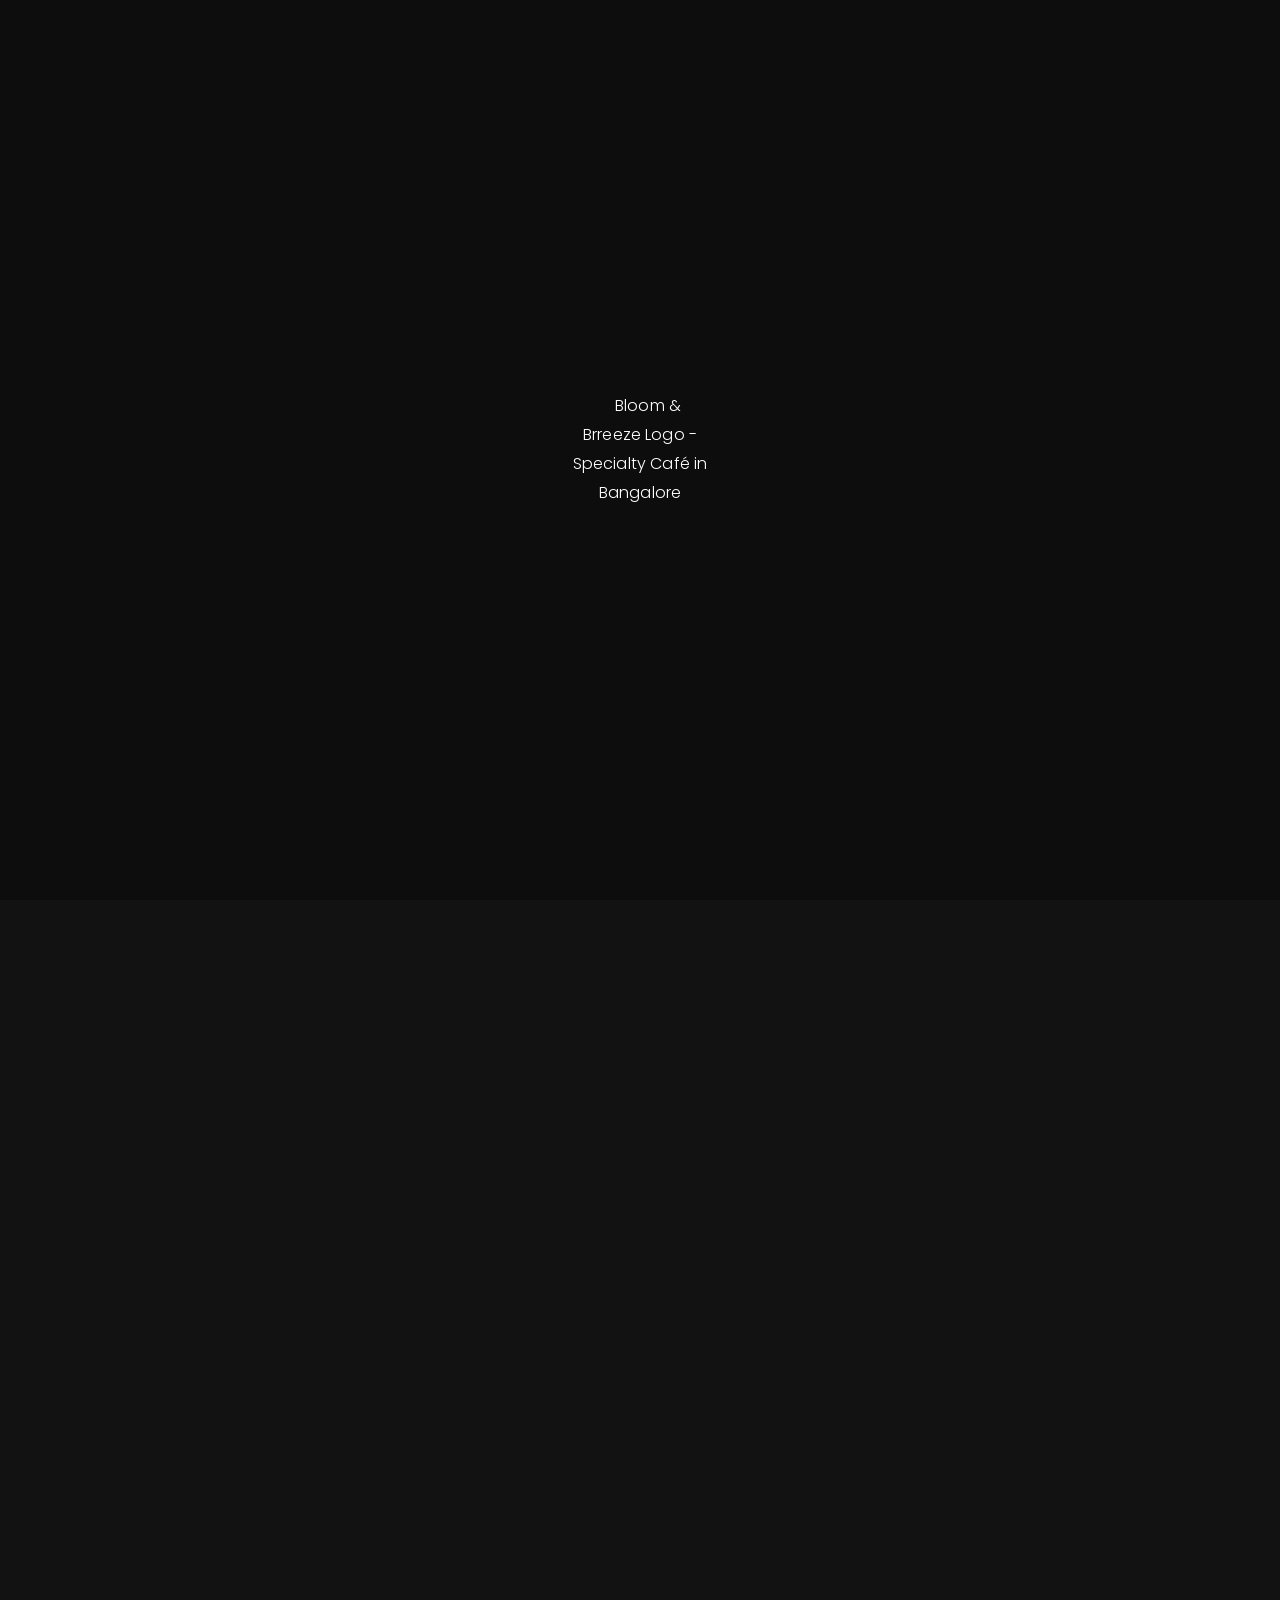
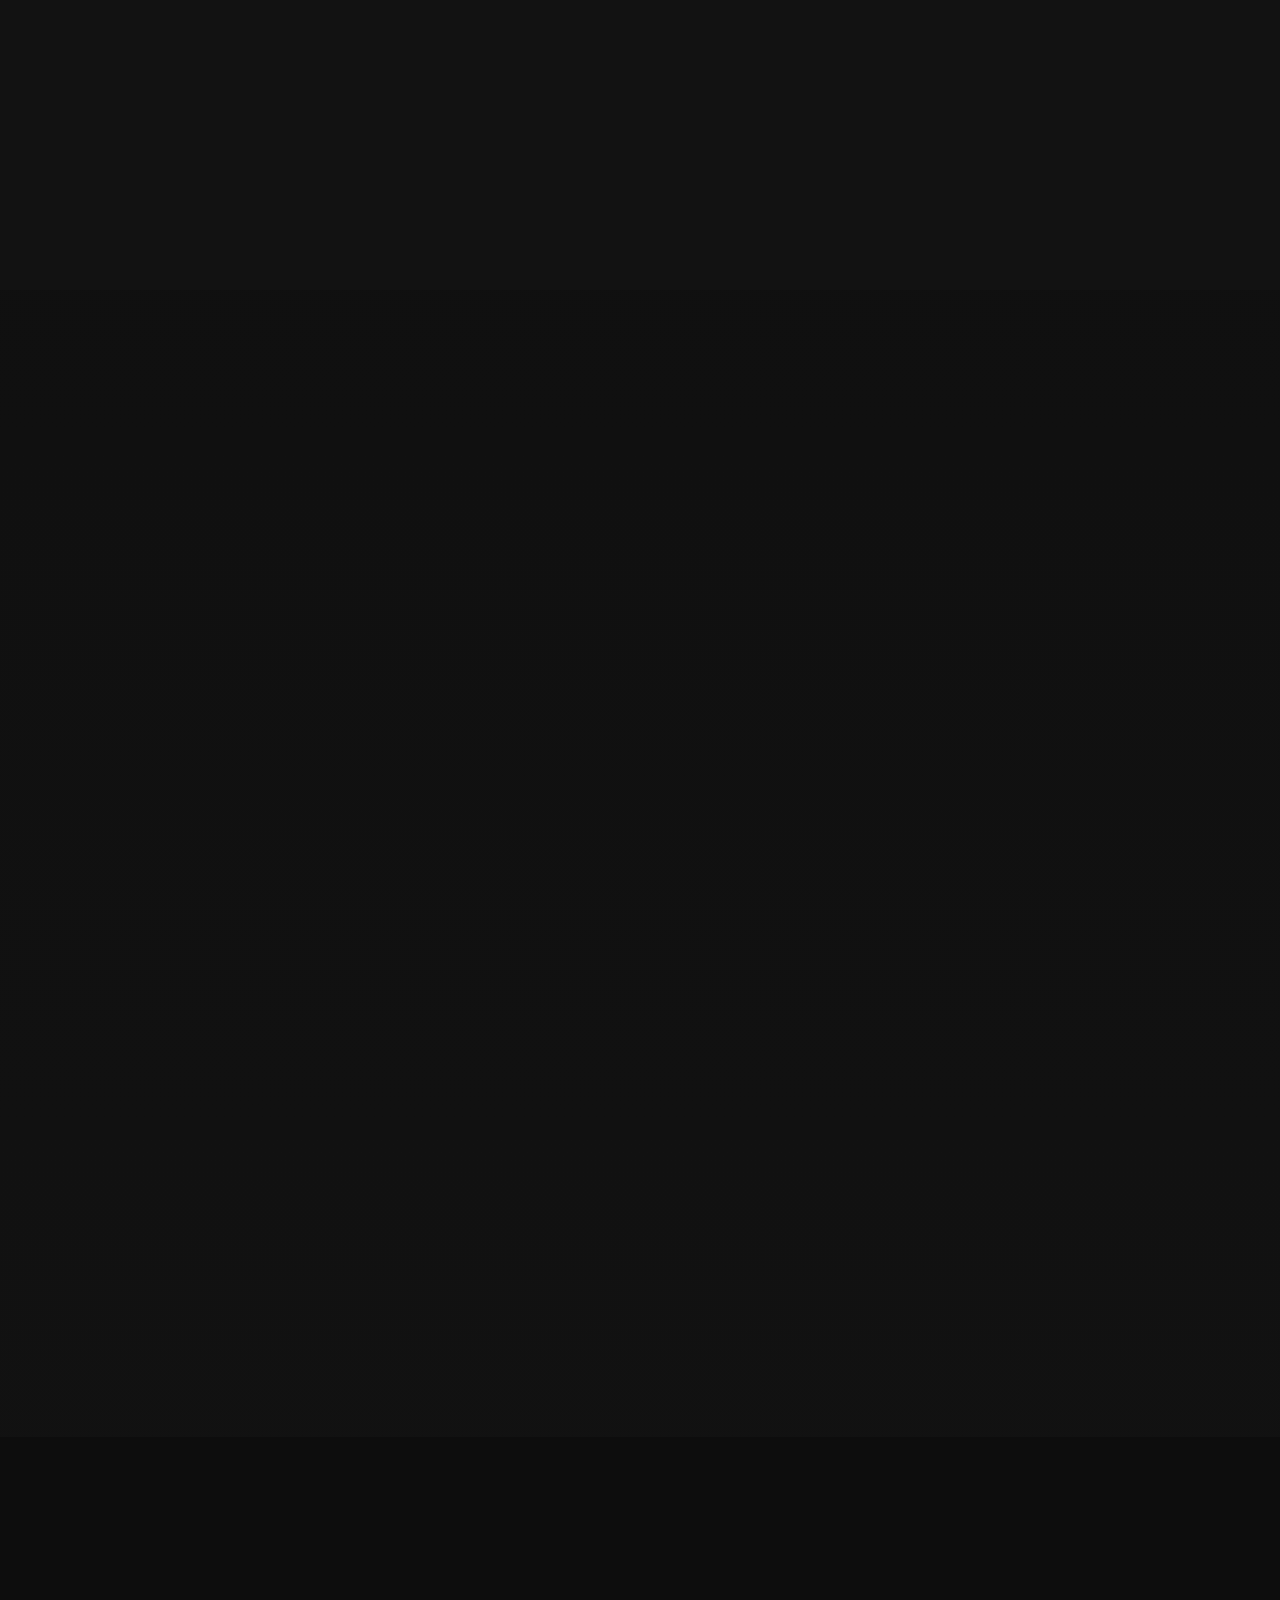
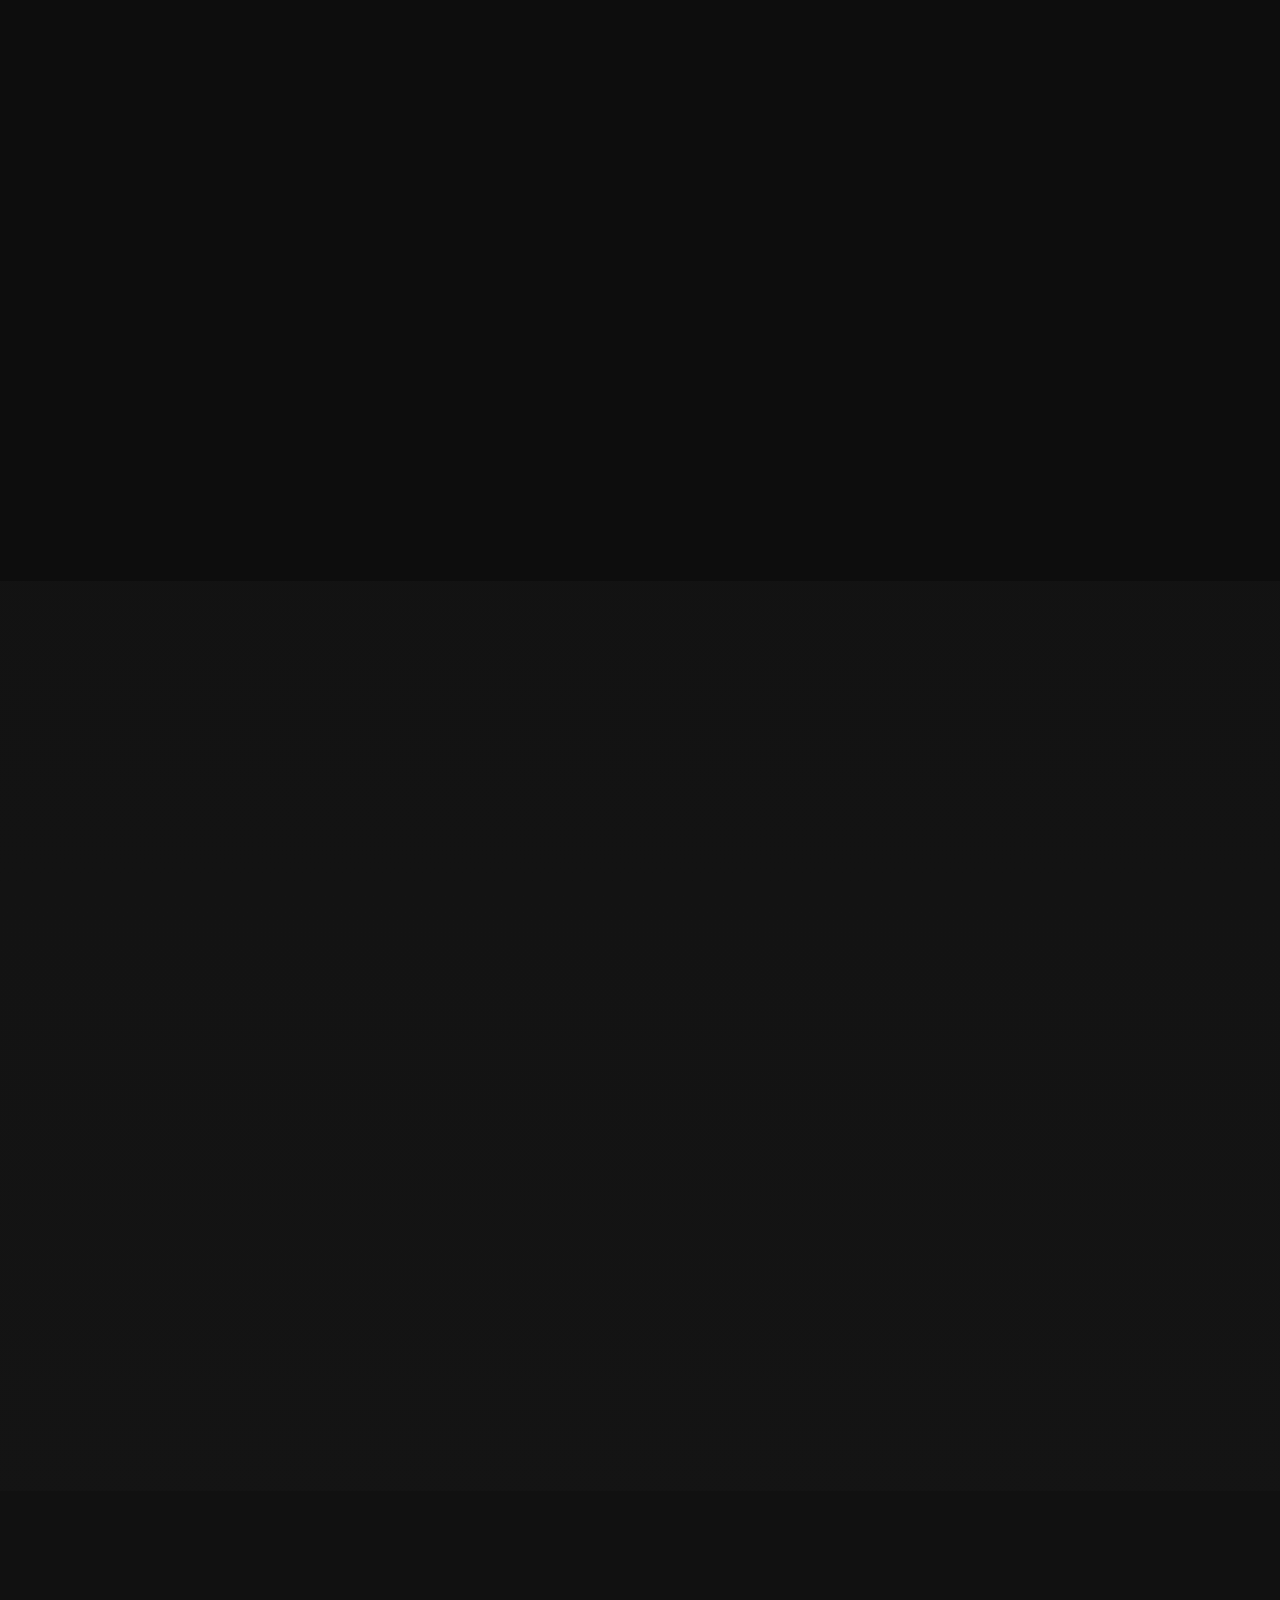
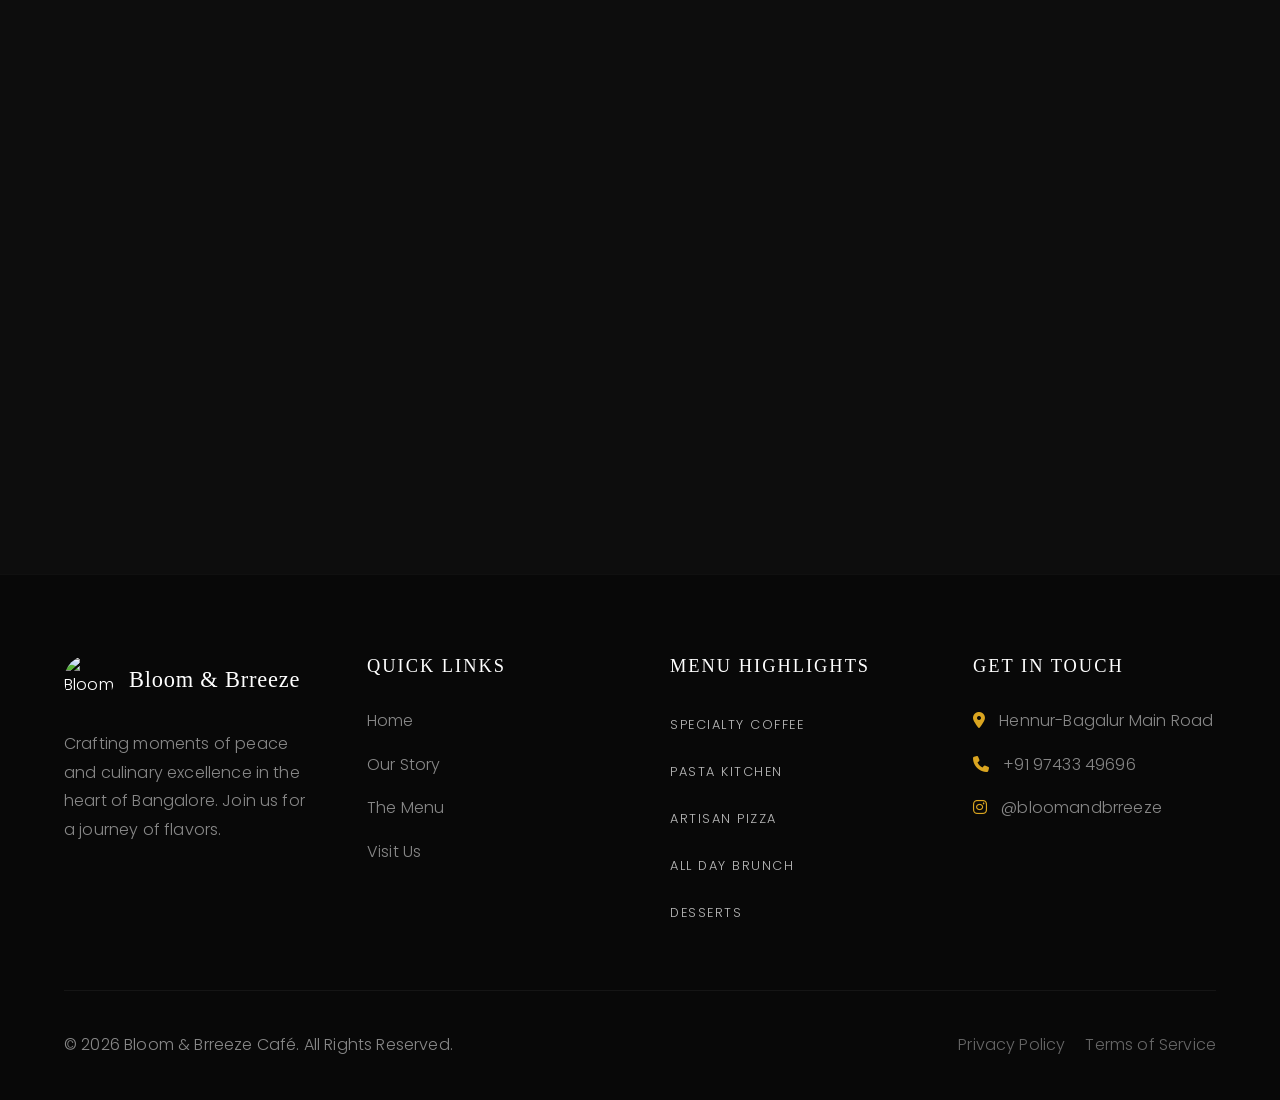
==== commit 9cb25399: "Updated website" ====
--- a/index.html
+++ b/index.html
@@ -4,15 +4,15 @@
 <head>
     <meta charset="UTF-8">
     <meta name="viewport" content="width=device-width, initial-scale=1.0">
-    <title>Bloom & Brreeze Cafe | Best Cafe in Bangalore | Brunch, Coffee & Dining</title>
+    <title>Bloom & Brreeze Cafe | Best Cafe in Hennur Bagalur, Bangalore | bloomandbrreezecafe</title>
     <meta name="description"
-        content="Bloom & Brreeze Cafe in Bangalore offers premium brunch, coffee, desserts, and a cozy dining experience. One of the best cafes in Bangalore.">
+        content="Bloom & Brreeze Cafe (bloomandbrreezecafe) offers the best specialty coffee, artisan pizza, and brunch on Hennur-Bagalur Main Road, Bangalore.">
     <meta name="keywords"
-        content="Bloom & Brreeze Cafe, Cafe in Bangalore, Best cafe in Bangalore, Brunch cafe Bangalore, Coffee shop Bangalore, Breakfast cafe Bangalore">
+        content="Bloom & Brreeze Cafe, bloomandbrreezecafe, Bloom Breeze Cafe, best cafe Hennur Bagalur, specialty coffee Bangalore, aesthetic cafe Bangalore, Bloom and Breeze, Cafe in Bangalore, Best cafe in Bangalore">
 
     <!-- Open Graph / Facebook -->
     <meta property="og:type" content="website">
-    <meta property="og:url" content="https://bloomandbrreeze.com/">
+    <meta property="og:url" content="https://bloomandbrreezecafe.com/">
     <meta property="og:title" content="Bloom & Brreeze Cafe | Best Cafe in Bangalore">
     <meta property="og:description"
         content="Bloom & Brreeze Cafe in Bangalore offers premium brunch, coffee, desserts, and a cozy dining experience.">
@@ -55,7 +55,7 @@
                     <li><a href="menu.html">Menu</a></li>
                     <li><a href="contact.html">Contact</a></li>
                 </ul>
-                <a href="https://wa.me/919743529696?text=Hello%20I%20would%20like%20to%20book%20a%20table" 
+                <a href="https://wa.me/919743349696?text=Hello%20I%20would%20like%20to%20book%20a%20table" 
                    class="btn btn-primary nav-cta-btn" 
                    target="_blank" 
                    style="padding: 10px 22px; font-size: 0.75rem; border-radius: 50px; white-space: nowrap; transition: transform 0.3s; color: #000 !important;">
@@ -75,7 +75,7 @@
             <li><a href="contact.html">Contact</a></li>
         </ul>
         <div class="sidebar-footer" style="margin-top: auto; padding: 40px 20px; width: 100%; text-align: center;">
-            <a href="https://wa.me/919743529696?text=Hello%20I%20would%20like%20to%20book%20a%20table" 
+            <a href="https://wa.me/919743349696?text=Hello%20I%20would%20like%20to%20book%20a%20table" 
                class="btn btn-primary" 
                target="_blank" 
                style="padding: 15px 30px; font-size: 0.9rem; border-radius: 50px; display: inline-block; width: 100%; max-width: 280px; color: #000 !important; margin-bottom: 30px;">
@@ -83,10 +83,10 @@
             </a>
             <div class="sidebar-socials" style="display: flex; justify-content: center; gap: 25px; font-size: 1.5rem; margin-bottom: 25px;">
                 <a href="https://www.instagram.com/bloomandbrreeze" target="_blank" style="color: #fff; opacity: 0.7;"><i class="fa-brands fa-instagram"></i></a>
-                <a href="https://wa.me/919743529696" target="_blank" style="color: #fff; opacity: 0.7;"><i class="fa-brands fa-whatsapp"></i></a>
-                <a href="tel:+919743529696" style="color: #fff; opacity: 0.7;"><i class="fa-solid fa-phone"></i></a>
-            </div>
-            <p style="font-size: 0.75rem; color: rgba(255,255,255,0.4); letter-spacing: 1px; text-transform: uppercase;">Developed by <a href="https://www.instagram.com/__siva_006/" target="_blank" style="color: var(--text-accent); text-decoration: none; font-weight: 600;">siva</a></p>
+                <a href="https://wa.me/919743349696" target="_blank" style="color: #fff; opacity: 0.7;"><i class="fa-brands fa-whatsapp"></i></a>
+                <a href="tel:+919743349696" style="color: #fff; opacity: 0.7;"><i class="fa-solid fa-phone"></i></a>
+            </div>
+
         </div>
     </div>
 
@@ -482,14 +482,14 @@
                                 style="margin-right: 10px; color: var(--text-accent);"></i> Hennur-Bagalur Main Road
                         </li>
                         <li><i class="fa-solid fa-phone" style="margin-right: 10px; color: var(--text-accent);"></i> +91
-                            97435 29696</li>
+                            97433 49696</li>
                         <li><i class="fa-brands fa-instagram"
                                 style="margin-right: 10px; color: var(--text-accent);"></i> @bloomandbrreeze</li>
                     </ul>
                 </div>
             </div>
             <div class="footer-bottom">
-                <p>&copy; 2026 Bloom & Brreeze Café. All Rights Reserved. | Developed by <a href="https://www.instagram.com/__siva_006/" target="_blank" style="color: var(--text-accent); text-decoration: none; font-weight: 500;">siva</a></p>
+                <p>&copy; 2026 Bloom & Brreeze Café. All Rights Reserved.</p>
                 <div style="display: flex; gap: 20px;">
                     <a href="#" style="color: #666; text-decoration: none;">Privacy Policy</a>
                     <a href="#" style="color: #666; text-decoration: none;">Terms of Service</a>
@@ -498,8 +498,13 @@
         </div>
     </footer>
 
+    <!-- Phone Floating Button -->
+    <a href="tel:+919743349696" style="text-decoration: none" class="fab-phone">
+        <i class="fa-solid fa-phone"></i>
+    </a>
+
     <!-- WhatsApp Floating Button -->
-    <a href="https://wa.me/919743529696" style="text-decoration: none" class="fab-whatsapp" target="_blank"
+    <a href="https://wa.me/919743349696" style="text-decoration: none" class="fab-whatsapp" target="_blank"
         rel="noopener noreferrer">
         <i class="fa-brands fa-whatsapp"></i>
     </a>
@@ -511,11 +516,11 @@
       "@context": "https://schema.org",
       "@type": "CafeOrCoffeeShop",
       "name": "Bloom & Brreeze Café",
-      "alternateName": ["Bloom and Breeze", "Bloom Breeze", "Bloom & Breeze"],
-      "image": "https://bloomandbrreeze.com/images/logo.jpg",
-      "@id": "https://bloomandbrreeze.com/",
-      "url": "https://bloomandbrreeze.com/",
-      "telephone": "+91 97435 29696",
+      "alternateName": ["Bloom and Breeze", "Bloom Breeze", "Bloom & Breeze", "bloomandbrreezecafe"],
+      "image": "https://bloomandbrreezecafe.com/images/logo.jpg",
+      "@id": "https://bloomandbrreezecafe.com/",
+      "url": "https://bloomandbrreezecafe.com/",
+      "telephone": "+91 97433 49696",
       "address": {
         "@type": "PostalAddress",
         "streetAddress": "Opposite Capital Market, Hennur–Bagalur Main Road",
--- a/style.css
+++ b/style.css
@@ -1248,6 +1248,35 @@
 
 .fab-whatsapp:hover { transform: scale(1.1) translateY(-5px); }
 
+/* Phone FAB */
+.fab-phone {
+    position: fixed;
+    bottom: 105px;
+    right: 30px;
+    background: #000;
+    border: 1px solid var(--text-accent);
+    color: var(--text-accent);
+    width: 60px;
+    height: 60px;
+    border-radius: 50%;
+    display: flex;
+    align-items: center;
+    justify-content: center;
+    font-size: 24px;
+    z-index: 1000;
+    transition: all 0.3s cubic-bezier(0.175, 0.885, 0.32, 1.275);
+}
+
+.fab-phone:hover { transform: scale(1.1) translateY(-5px); background: var(--text-accent); color: #000; }
+
+@media (max-width: 768px) {
+    .fab-phone { width: 48px; height: 48px; font-size: 20px; bottom: 76px; right: 16px; }
+}
+
+@media (max-width: 480px) {
+    .fab-phone { width: 44px; height: 44px; font-size: 18px; bottom: 69px; right: 14px; }
+}
+
 /* --- About Us Page Cinematic Styles --- */
 .about-hero-cinematic {
     height: 85vh;
